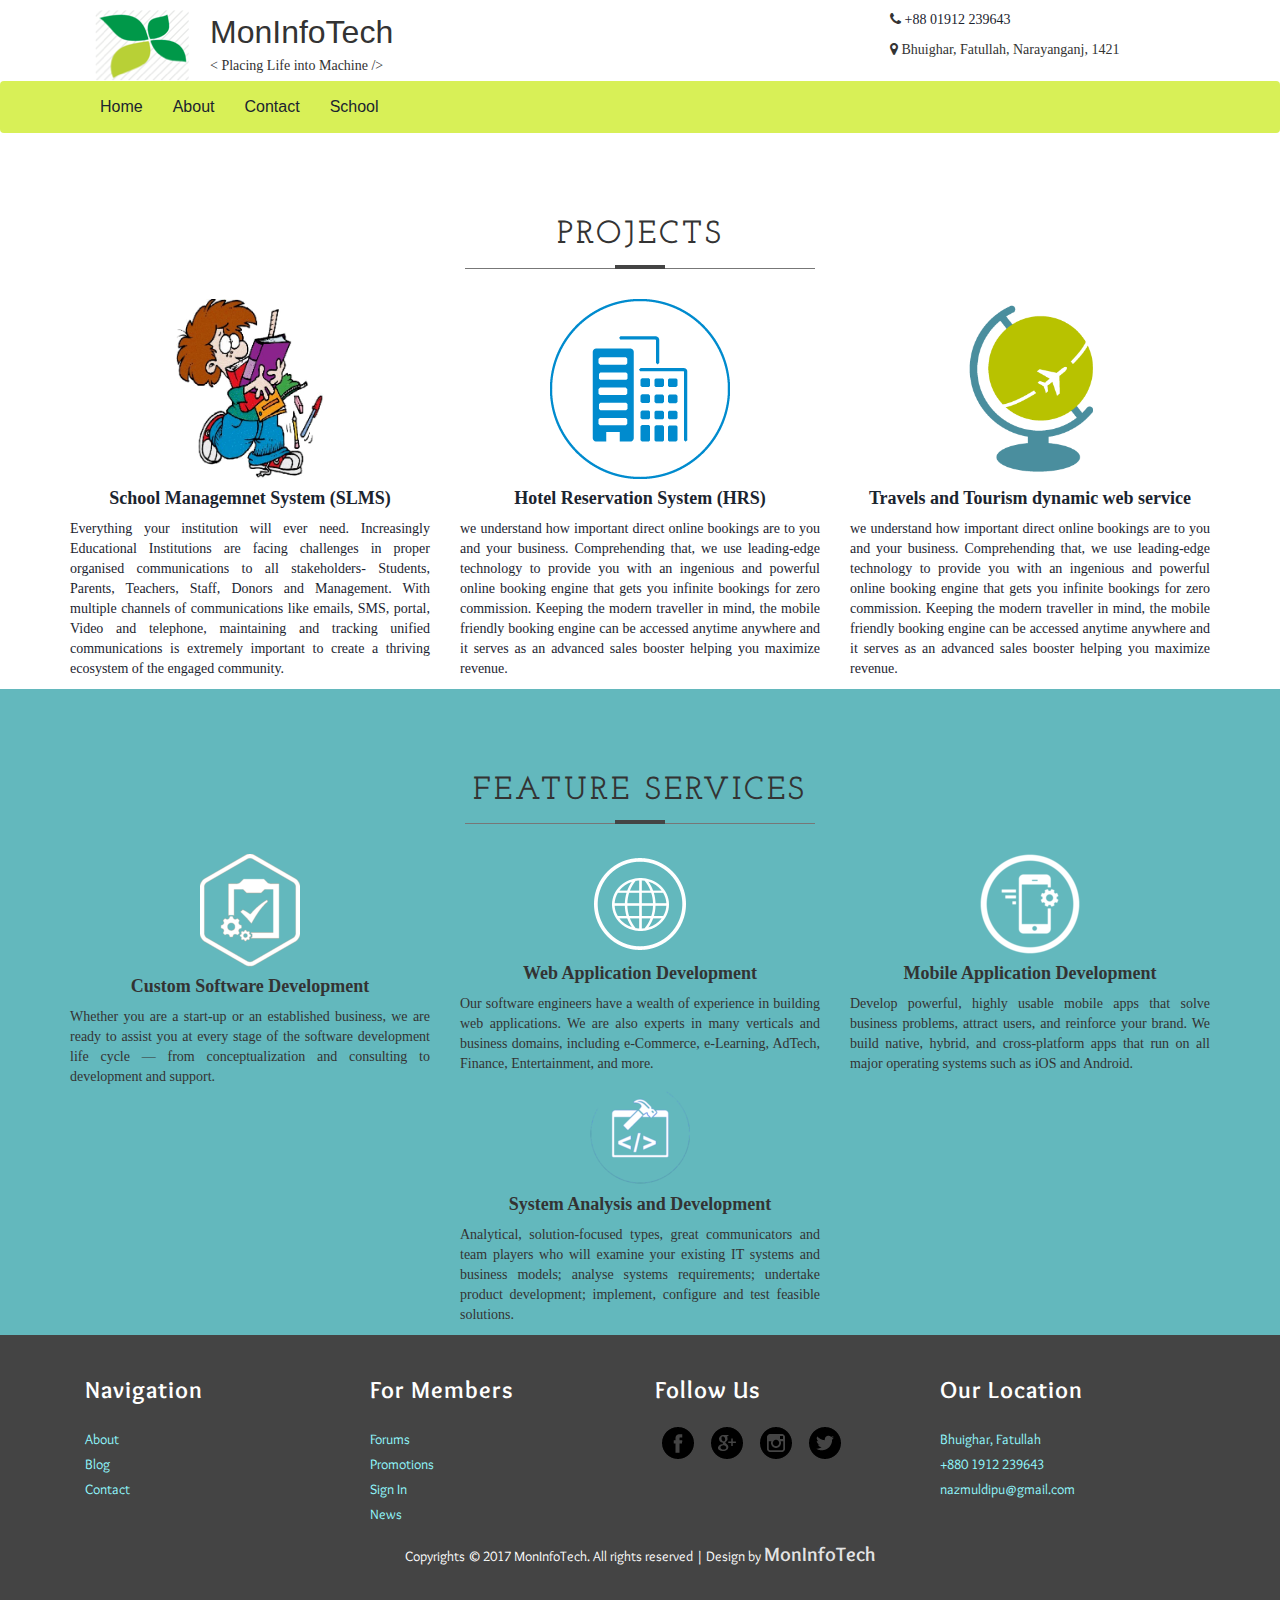
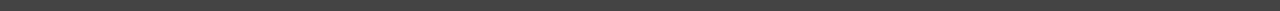
==== index.html @ 39d140fa "main page changed" ====
<!DOCTYPE html>
<html lang="en">
<head>
    <title>MonInfoTech</title>
    <meta name="viewport" content="width=device-width, initial-scale=1">
    <meta http-equiv="Content-Type" content="text/html; charset=utf-8" />
    <meta name="keywords" content="software, software development, technology, education, program, programming, bangladesh software company, leading software company, school software" />
    <script type="application/x-javascript"> addEventListener("load", function() { setTimeout(hideURLbar, 0); }, false); function hideURLbar(){ window.scrollTo(0,1); } </script>
    <link href="css/bootstrap.css" rel="stylesheet" type="text/css" media="all">
    <link href="css/style2.css" rel="stylesheet" type="text/css" media="all" />
    <link rel="stylesheet" href="https://cdnjs.cloudflare.com/ajax/libs/font-awesome/4.7.0/css/font-awesome.min.css">
    <link href="https://fonts.googleapis.com/css?family=Josefin+Slab" rel="stylesheet">
    <link href="https://fonts.googleapis.com/css?family=Overlock" rel="stylesheet">
</head>
<body>
<div class="top" id="topMenu">
    <div class="row" style="margin-right: 0px;">
        <div class="col-xl-8 col-lg-8 col-md-8 col-sm-8 company-title">
            <div class="col-xl-2 col-lg-2 col-md-2 col-sm-2 ">
                <img src="images/logo.png" class="img-responsive" alt="" />
            </div>
            <div class="col-xl-8 col-lg-8 col-md-8 col-sm-8 company-title-info">
                <span class="company-title-text">MonInfoTech</span>

                <span class="company-title-text-dialog">&lt; Placing Life into Machine /&gt;</span>
            </div>
        </div>
        <div class="col-xl-4 col-lg-4 col-md-4 col-sm-4 company-top-address">
            <p class="moto-text_normal company-top-address-phone">
                <i aria-hidden="true" class="fa fa-phone"></i>
                <a class="moto-link" data-action="url" href="callto:#" target="_self">+88 01912 239643</a>
            </p>
            <p class="moto-text_normal company-top-address-text">
                <i aria-hidden="true" class="fa fa-map-marker"></i>
                Bhuighar, Fatullah, Narayanganj, 1421
            </p>
        </div>
        <div class="clearfix"></div>
    </div>
</div>
<nav class="navbar nav_bottom" role="navigation">
    <div class="container">
        <!-- Brand and toggle get grouped for better mobile display -->
        <div class="navbar-header nav_2">
            <button class="navbar-toggle collapsed navbar-toggle1" data-target="#bs-megadropdown-tabs" data-toggle="collapse" type="button">
                <span class="sr-only">Toggle navigation</span>
                <span class="icon-bar"></span>
                <span class="icon-bar"></span>
                <span class="icon-bar"></span>
            </button>
            <a class="navbar-brand" href="#"></a>
        </div>
        <!-- Collect the nav links, forms, and other content for toggling -->
        <div class="collapse navbar-collapse" id="bs-megadropdown-tabs">
            <ul class="nav navbar-nav nav_1">
                <li><a href="index.html">Home</a></li>
                <li><a href="about.html">About</a></li>
                <li><a href="contact.html">Contact</a></li>
                <li><a href="https://school.moninfotech.com">School</a></li>
            </ul>
        </div><!-- /.navbar-collapse -->
    </div>
</nav>

<!--project-section-->
<div class="project-section">
    <div class="container">
        <div class="row row-section">
            <div class="section-title">
                Projects
            </div>

            <div class="section-content">
                <div class="col-md-4 service-left">
                    <a href="https://school.moninfotech.com" target="_blank">
                        <img src="images/scms.png" class="img-responsive" alt="" style="height: 180px;">
                        <h4><b>School Managemnet System (SLMS)</b></h4>
                        <p>Everything your institution will ever need. Increasingly Educational Institutions are facing challenges in proper organised communications to all stakeholders- Students, Parents, Teachers, Staff, Donors and Management. With multiple channels of communications like emails, SMS, portal, Video and telephone, maintaining and tracking unified communications is extremely important to create a thriving ecosystem of the engaged community.</p>
                    </a>
                </div>
                <div class="col-md-4 service-left">
                    <a href="http://172.104.175.15/" target="_blank">
                        <img src="images/hrs.png" class="img-responsive" alt="" style="height: 180px;">
                        <h4><b>Hotel Reservation System (HRS)</b></h4>
                        <p>we understand how important direct online bookings are to you and your business. Comprehending that, we use leading-edge technology to provide you with an ingenious and powerful online booking engine that gets you infinite bookings for zero commission.
                            Keeping the modern traveller in mind, the mobile friendly booking engine can be accessed anytime anywhere and it serves as an advanced sales booster helping you maximize revenue.</p>
                    </a>
                </div>
                <div class="col-md-4 service-left">
                    <a href="http://172.104.175.15/" target="_blank">
                        <img src="images/tours.png" class="img-responsive" alt="" style="height: 180px;">
                        <h4><b>Travels and Tourism dynamic web service</b></h4>
                        <p>we understand how important direct online bookings are to you and your business. Comprehending that, we use leading-edge technology to provide you with an ingenious and powerful online booking engine that gets you infinite bookings for zero commission.
                            Keeping the modern traveller in mind, the mobile friendly booking engine can be accessed anytime anywhere and it serves as an advanced sales booster helping you maximize revenue.</p>
                    </a>
                </div>


            </div>
        </div>
    </div>
</div>
<!--end project-section-->


<!--feature-section-->
<div class="feature-section">
    <div class="container">
        <div class="row row-section">
            <div class="section-title">
                Feature Services
            </div>
            <div class="section-content">
                <div class="col-md-4 service-left">
                    <img src="images/csd.png" class="img-responsive" alt="">
                    <h4><b>Custom Software Development</b></h4>
                    <p>Whether you are a start-up or an established business, we are ready to assist you at every stage of the software development life cycle — from conceptualization and consulting to development and support.</p>
                </div>
                <div class="col-md-4 service-left">
                    <img src="images/11.png" class="img-responsive" alt="">
                    <h4><b>Web Application Development</b></h4>
                    <p>Our software engineers have a wealth of experience in building web applications. We are also experts in many verticals and business domains, including e-Commerce, e-Learning, AdTech, Finance, Entertainment, and more.</p>
                </div>
                <div class="col-md-4 service-left">
                    <img src="images/mad.png" class="img-responsive" alt="">
                    <h4><b>Mobile Application Development</b></h4>
                    <p>Develop powerful, highly usable mobile apps that solve business problems, attract users, and reinforce your brand. We build native, hybrid, and cross-platform apps that run on all major operating systems such as iOS and Android.</p>
                </div>
                <div class="col-md-4 service-left">
                    <img src="images/saad.png" class="img-responsive" alt="">
                    <h4><b>System Analysis and Development</b></h4>
                    <p>Analytical, solution-focused types, great communicators and team players who will examine your existing IT systems and business models; analyse systems requirements; undertake product development; implement, configure and test feasible solutions.	</p>
                </div>
            </div>
        </div>
    </div>
</div>
<!--end feature-section-->


<!-- footer -->
<div class="footer ">
    <div class="container">
        <div class="col-md-3 footer-left">
            <h3>Navigation</h3>
            <li><a href="about.html">About</a></li>
            <li><a href="404.html">Blog</a></li>
            <li><a href="contact.html">Contact</a></li>
        </div>
        <div class="col-md-3 footer-left">
            <h3>For Members</h3>
            <li><a href="#">Forums</a></li>
            <li><a href="#">Promotions</a></li>
            <li><a href="login.html">Sign In</a></li>
            <li><a href="#">News</a></li>
        </div>
        <div class="col-md-3 soci">
            <h3>Follow Us</h3>
            <ul>
                <li><a href="#"><i class="facebk"> </i></a></li>
                <li><a href="#"><i class="twter"> </i></a></li>
                <li><a href="#"><i class="goopl"> </i></a></li>
                <li><a href="#"><i class="insta"> </i></a></li>
                <div class="clearfix"></div>
            </ul>
        </div>
        <div class="col-md-3 footer-left">
            <h3>Our Location</h3>
            <li><i class="add"> </i>Bhuighar, Fatullah</li>
            <li><i class="phone"> </i>+880 1912 239643</li>
            <li><a href="mailto:nazmuldipu@gmail.com"><i class="mail"> </i>nazmuldipu@gmail.com</a></li>
        </div>
        <div class="clearfix"> </div>
        <p>Copyrights © 2017 MonInfoTech. All rights reserved | Design by <a href="http://www.moninfotech.com/" target="_blank">MonInfoTech</a></p>
    </div>
    <a href="#" id="toTop" style="display: block;"><span id="toTopHover" style="opacity: 0;"></span> <span id="toTopHover" style="opacity: 0;"> </span></a>
</div>
<!-- footer -->


</body>
</html>
---- css/style2.css ----
html,body{
    font-family: OpenSans-Regular;
}
.top{
    /*border-bottom: 1px solid grey;*/
    padding-left: 80px;
}
.company-title{
    padding-top: 10px;
}
.company-title-info{
    padding: 0px;
}
.company-title-text{
    display: block;
    font-size: 32px;
    /*font-family: "Comic Sans MS";*/
    font-family: "Arial";
    text-align: left;
}
.company-title-text-dialog{
    font-size: 14px;
    font-family: "Comic Sans MS";
}
.company-top-address{
    padding-top: 10px;
    font-family: "Comic Sans MS";
}
.company-top-address-phone{

}
.company-top-address-text{

}
.navbar{
    margin-bottom: 0px;
}
.nav_bottom{
    font-family: Arial;
    font-size: 16px;
    background-color: #d8f057;
}
.nav > li:hover, .nav > li:focus {
    background-color: lightgrey;
}
.nav > li > a:hover, .nav > li > a:focus {
    color: black;
}

.row-section{
    padding-top: 80px;
    /*background-color: #63b8bd;*/
}
.feature-section{
    background-color: #63b8bd;
}
.row-section .section-title{
    font-family: 'Josefin Slab', serif;
    font-size: 32px;
    font-weight: 600;
    letter-spacing: 3px;
    text-align: center;
    text-transform: uppercase;
    position: relative;
}

.section-title:before, .section-title:after {
    content: ' ';
    position: absolute;
    left: 50%;
    -moz-transform: translateX(-50%);
    -ms-transform: translateX(-50%);
    -o-transform: translateX(-50%);
    -webkit-transform: translateX(-50%);
    transform: translateX(-50%);
    z-index: 1;
}

.section-title:before {
    height: 1px;
    width: 350px;
    bottom: -10px;
    background: #777777;
}
.section-title:after {
    height: 4px;
    width: 50px;
    bottom: -10px;
    background: #444444;
}
.section-content{
    padding-top: 40px;
    text-align: center;
    font-family: Verdana;

}
.service-left p{
    text-align: justify;
}
.service-left a{
    text-decoration: none;
}
.service-left a:hover,.service-left a:focus{
    color: #333399;
}


/*footer*/
.footer {
    background-color: #444;
    padding: 3em 0;
    font-family: 'Overlock', cursive;
}
.footer h3 {
    font-size: 1.7em;
    color: #fff;
    margin: 0 0 1em;
    font-weight: 700;

    letter-spacing: 1px;
}
.footer p {
    color: #fff;
    text-align: center;
    font-size: 1em;
    line-height: 1.8em;
    margin: 1em 0 0;
}
.footer p a {
    font-size: 20px;
    font-weight: 600;
    color: #e3e3e3;
    text-decoration: none;
}
.footer-left li {
    display: block;
    font-size: 1em;
    color: #92F9FF;
    line-height: 1.8em;
}
.footer li a {
    color: #92F9FF;
    font-size: 1em;
    line-height: 1.8em;
    text-decoration: none;
}
.soci ul {
    padding: 0;
}
.soci li {
    display: inline-block;
    margin: 0 0.5em;
}
i.facebk {
    width: 32px;
    height: 32px;
    background: url(../images/social.png)no-repeat -5px -43px;
    float: left;
    vertical-align: middle;
}
i.twter {
    width: 32px;
    height: 32px;
    background: url(../images/social.png)no-repeat -43px -44px;
    float: left;
    vertical-align: middle;
}
i.goopl {
    width: 32px;
    height: 32px;
    background: url(../images/social.png)no-repeat -83px -44px;
    float: left;
    vertical-align: middle;
}
i.insta {
    width: 32px;
    height: 32px;
    background: url(../images/social.png)no-repeat -123px -44px;
    float: left;
    vertical-align: middle;
}

/*end footer*/
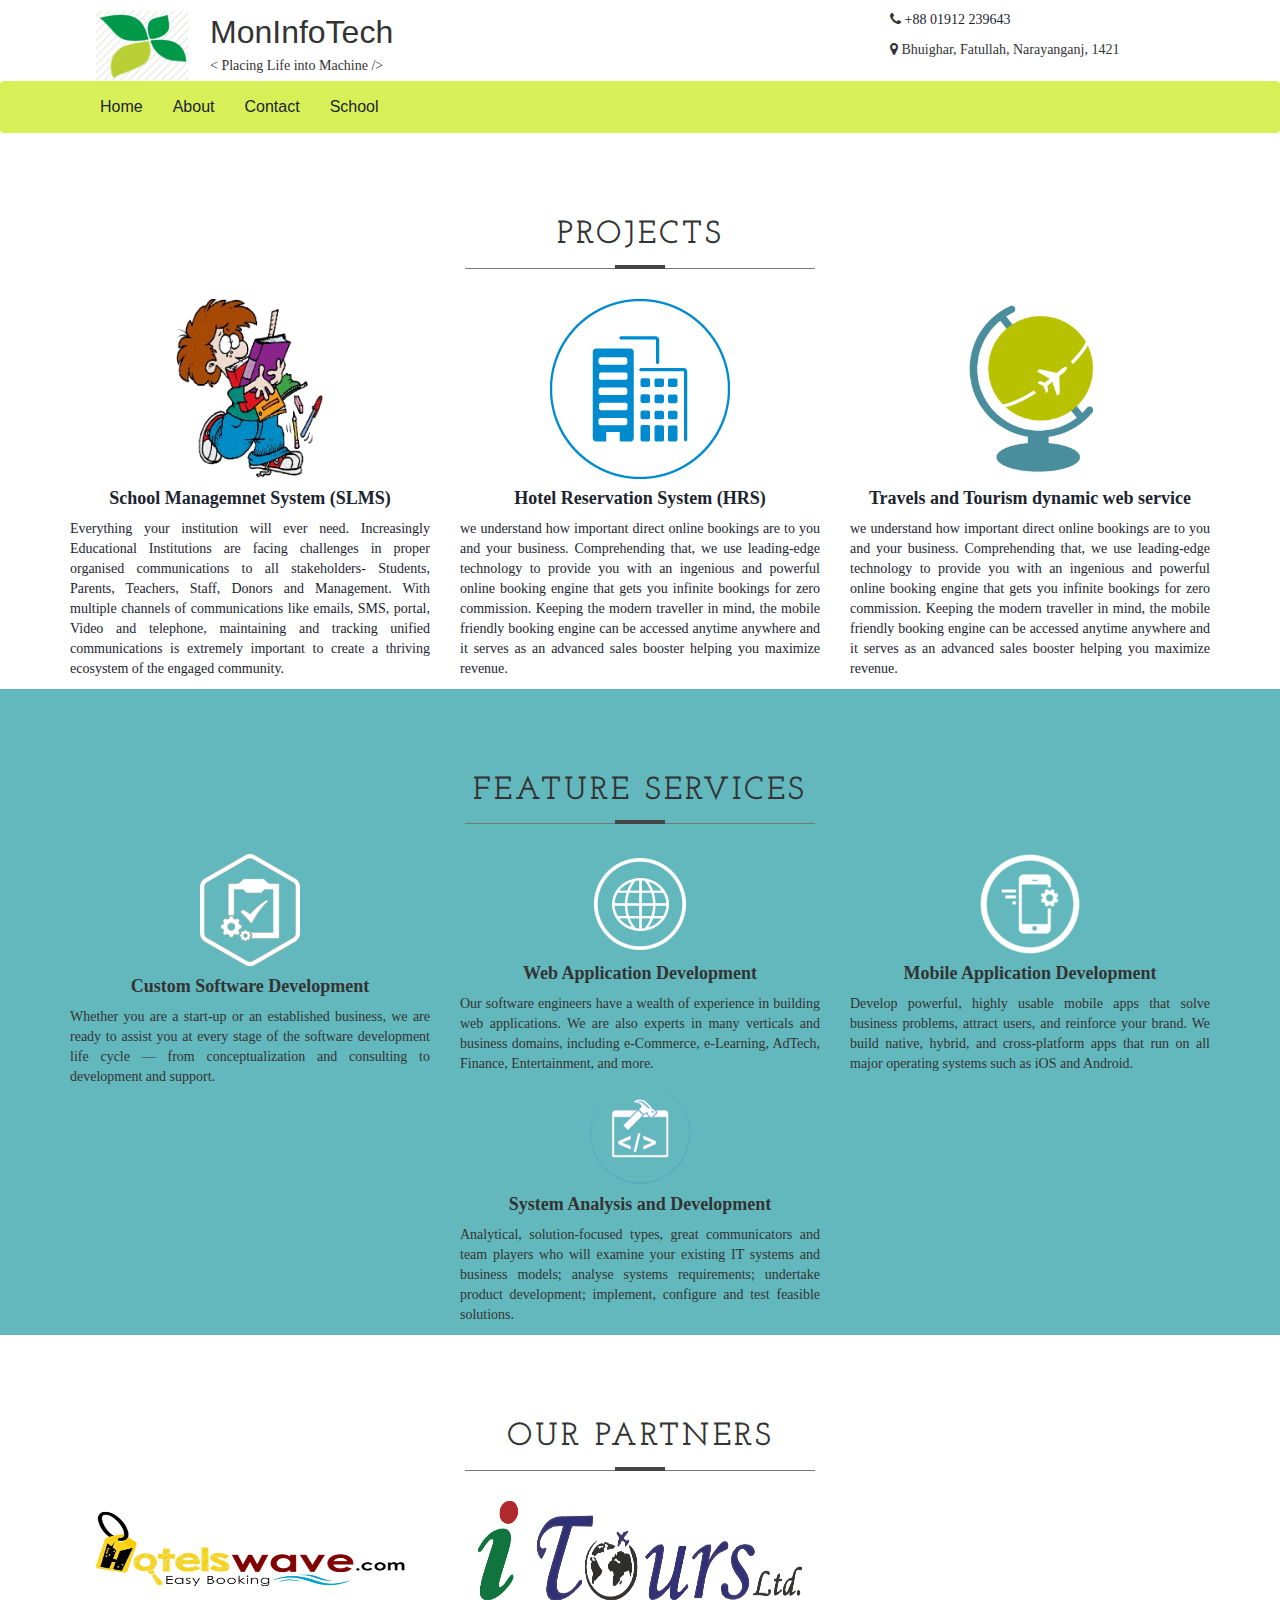
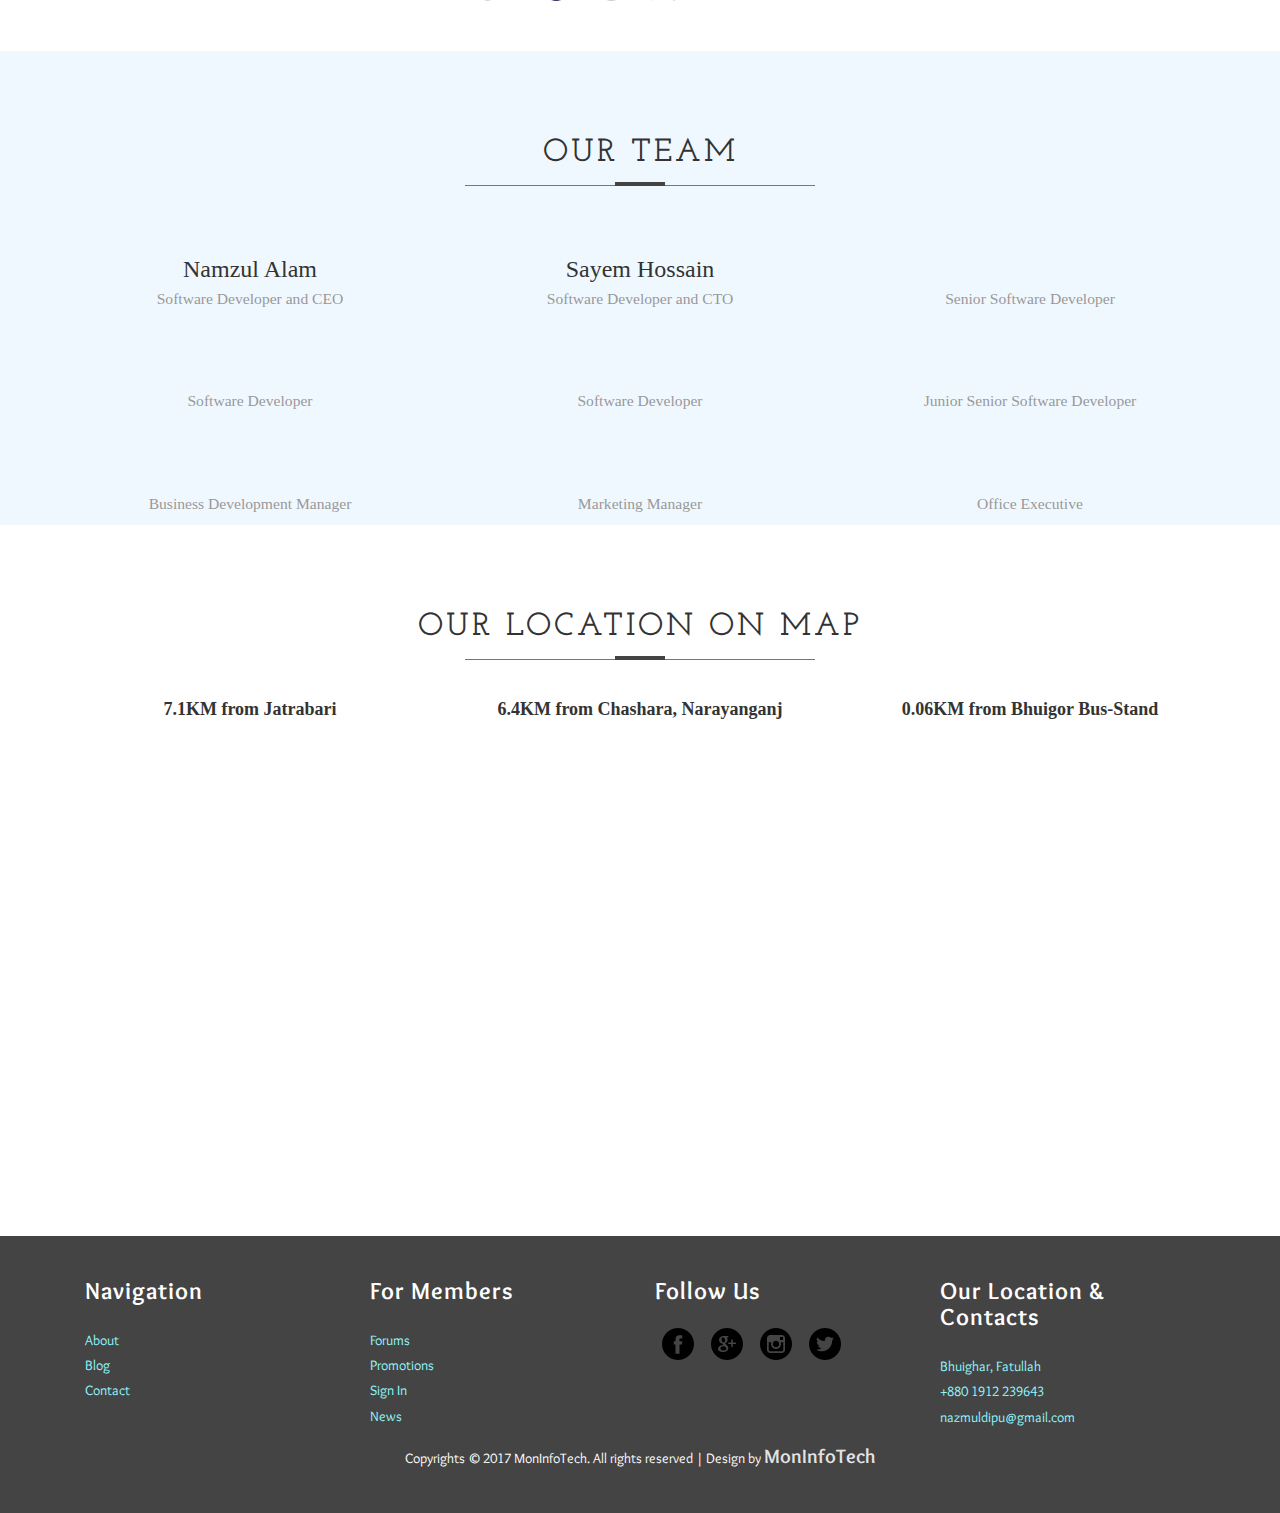
==== commit 6896f591: "new look website update 3" ====
--- a/index.html
+++ b/index.html
@@ -9,8 +9,32 @@
     <link href="css/bootstrap.css" rel="stylesheet" type="text/css" media="all">
     <link href="css/style2.css" rel="stylesheet" type="text/css" media="all" />
     <link rel="stylesheet" href="https://cdnjs.cloudflare.com/ajax/libs/font-awesome/4.7.0/css/font-awesome.min.css">
+
+    <script src="https://code.jquery.com/jquery-2.1.3.min.js"></script>
+    <script src="http://maxcdn.bootstrapcdn.com/bootstrap/3.3.1/js/bootstrap.min.js"></script>
+
     <link href="https://fonts.googleapis.com/css?family=Josefin+Slab" rel="stylesheet">
     <link href="https://fonts.googleapis.com/css?family=Overlock" rel="stylesheet">
+    <script>
+        function scrollFunction() {
+            if (document.body.scrollTop > 20 || document.documentElement.scrollTop > 20) {
+                document.getElementById("topButton").style.display = "block";
+            } else {
+                document.getElementById("topButton").style.display = "none";
+            }
+        }
+        // When the user clicks on the button, scroll to the top of the document
+        function topFunction() {
+            document.body.scrollTop = 0; // For Chrome, Safari and Opera
+            document.documentElement.scrollTop = 0; // For IE and Firefox
+        }
+
+
+        $(document).ready(function() {
+            // When the user scrolls down 20px from the top of the document, show the button
+            window.onscroll = function() {scrollFunction()};
+        });
+    </script>
 </head>
 <body>
 <div class="top" id="topMenu">
@@ -53,17 +77,19 @@
         <!-- Collect the nav links, forms, and other content for toggling -->
         <div class="collapse navbar-collapse" id="bs-megadropdown-tabs">
             <ul class="nav navbar-nav nav_1">
-                <li><a href="index.html">Home</a></li>
-                <li><a href="about.html">About</a></li>
-                <li><a href="contact.html">Contact</a></li>
+                <li><a href="#topMenu">Home</a></li>
+                <li><a href="#aboutUs">About</a></li>
+                <li><a href="#contact">Contact</a></li>
                 <li><a href="https://school.moninfotech.com">School</a></li>
             </ul>
         </div><!-- /.navbar-collapse -->
     </div>
 </nav>
 
+
+
 <!--project-section-->
-<div class="project-section">
+<div class="project-section" id="project">
     <div class="container">
         <div class="row row-section">
             <div class="section-title">
@@ -138,8 +164,131 @@
 <!--end feature-section-->
 
 
+<!--our partners-->
+<div class="our-partner-section">
+    <div class="container">
+        <div class="row row-section" style="padding-bottom: 50px;">
+            <div class="section-title">
+                Our Partners
+            </div>
+            <div class="section-content">
+                <div class="col-md-4 service-left">
+                    <img src="images/hotelsWeve.png" class="img-responsive" alt="" style="height:100px; width: 90%;">
+                    <!--<h4><b>Hotels Wave</b></h4>-->
+                </div>
+                <div class="col-md-4 service-left">
+                    <img src="images/itours.png" class="img-responsive" alt="" style="height:100px; width: 90%;">
+                    <!--<h4><b>iTours</b></h4>-->
+
+                </div>
+            </div>
+        </div>
+    </div>
+</div>
+<!--end our partners-->
+
+<!--our team-->
+<div class="our-team-section" id="aboutUs">
+    <div class="container">
+        <div class="row row-section">
+            <div class="section-title">
+                Our Team
+            </div>
+
+            <div class="section-content">
+                <div class="col-md-4 service-left">
+                    <img class="img-responsive" src="http://placehold.it/750x450" alt=""/>
+                    <h3>Namzul Alam<br/>
+                        <small>Software Developer and CEO</small>
+                    </h3>
+                </div>
+                <div class="col-md-4 service-left">
+                    <img class="img-responsive" src="http://placehold.it/750x450" alt=""/>
+                    <h3>Sayem Hossain<br/>
+                        <small>Software Developer and CTO</small>
+                    </h3>
+                </div>
+                <div class="col-md-4 service-left">
+                    <img class="img-responsive" src="http://placehold.it/750x450" alt=""/>
+                    <h3><br/>
+                        <small>Senior Software Developer</small>
+                    </h3>
+                </div>
+                <div class="col-md-4 service-left">
+                    <img class="img-responsive" src="http://placehold.it/750x450" alt=""/>
+                    <h3><br/>
+                        <small>Software Developer</small>
+                    </h3>
+                </div>
+                <div class="col-md-4 service-left">
+                    <img class="img-responsive" src="http://placehold.it/750x450" alt=""/>
+                    <h3><br/>
+                        <small>Software Developer</small>
+                    </h3>
+                </div>
+                <div class="col-md-4 service-left">
+                    <img class="img-responsive" src="http://placehold.it/750x450" alt=""/>
+                    <h3><br/>
+                        <small>Junior Senior Software Developer</small>
+                    </h3>
+                </div>
+
+                <div class="col-md-4 service-left">
+                    <img class="img-responsive" src="http://placehold.it/750x450" alt=""/>
+                    <h3><br/>
+                        <small>Business Development Manager</small>
+                    </h3>
+                </div>
+
+                <div class="col-md-4 service-left">
+                    <img class="img-responsive" src="http://placehold.it/750x450" alt=""/>
+                    <h3><br/>
+                        <small>Marketing Manager</small>
+                    </h3>
+                </div>
+
+                <div class="col-md-4 service-left">
+                    <img class="img-responsive" src="http://placehold.it/750x450" alt=""/>
+                    <h3><br/>
+                        <small>Office Executive</small>
+                    </h3>
+                </div>
+
+                <div class="clearfix"> </div>
+            </div>
+        </div>
+    </div>
+</div>
+<!--end our team-->
+
+
+<!--location-->
+<div class="our-partner-section" id="contact">
+    <div class="container">
+        <div class="row row-section" style="padding-bottom: 50px;">
+            <div class="section-title">
+                Our Location on Map
+            </div>
+            <div class="section-content">
+                <div class="col-md-4 service-left">
+                    <h4><b>7.1KM from Jatrabari</b></h4>
+                </div>
+                <div class="col-md-4 service-left">
+                    <h4><b>6.4KM from Chashara, Narayanganj</b></h4>
+                </div>
+                <div class="col-md-4 service-left">
+                    <h4><b>0.06KM from Bhuigor Bus-Stand</b></h4>
+                </div>
+            </div>
+
+        </div>
+    </div>
+    <iframe src="https://www.google.com/maps/embed?pb=!1m18!1m12!1m3!1d12679.187445407377!2d90.47186807007036!3d23.683780665938368!2m3!1f0!2f0!3f0!3m2!1i1024!2i768!4f13.1!3m3!1m2!1s0x3755b72f392f76b9%3A0x85674d3e5e2faf2e!2sMonInfoTech!5e0!3m2!1sbn!2sbd!4v1508027503358" width="100%" height="450" frameborder="0" style="border:0" allowfullscreen></iframe>
+</div>
+<!--end location-->
+
 <!-- footer -->
-<div class="footer ">
+<div class="footer">
     <div class="container">
         <div class="col-md-3 footer-left">
             <h3>Navigation</h3>
@@ -165,7 +314,7 @@
             </ul>
         </div>
         <div class="col-md-3 footer-left">
-            <h3>Our Location</h3>
+            <h3>Our Location &amp; Contacts</h3>
             <li><i class="add"> </i>Bhuighar, Fatullah</li>
             <li><i class="phone"> </i>+880 1912 239643</li>
             <li><a href="mailto:nazmuldipu@gmail.com"><i class="mail"> </i>nazmuldipu@gmail.com</a></li>
@@ -176,7 +325,7 @@
     <a href="#" id="toTop" style="display: block;"><span id="toTopHover" style="opacity: 0;"></span> <span id="toTopHover" style="opacity: 0;"> </span></a>
 </div>
 <!-- footer -->
-
-
+<!--<button onclick="topFunction()" id="topButton" title="Go to top"><i class="fa fa-angle-double-up"></i></button>-->
+<button onclick="topFunction()" id="topButton" title="Go to top"></button>
 </body>
 </html>--- a/css/style2.css
+++ b/css/style2.css
@@ -36,6 +36,9 @@
 .navbar{
     margin-bottom: 0px;
 }
+.navbar-nav{
+    text-align: center;
+}
 .nav_bottom{
     font-family: Arial;
     font-size: 16px;
@@ -47,13 +50,30 @@
 .nav > li > a:hover, .nav > li > a:focus {
     color: black;
 }
-
+@media (max-width: 768px) {
+    .navbar-toggle1 {
+        border-color: #2f374c;
+        background-color: #2f374c;
+        border-radius: 2px;
+    }
+    .navbar-default .navbar-toggle {
+        border-color: #2f374c;
+        background-color: #2f374c;
+        border-radius: 2px;
+    }
+    .navbar-toggle1 .icon-bar {
+        background-color: #fff;
+    }
+}
 .row-section{
     padding-top: 80px;
     /*background-color: #63b8bd;*/
 }
 .feature-section{
     background-color: #63b8bd;
+}
+.our-team-section{
+    background: aliceblue;
 }
 .row-section .section-title{
     font-family: 'Josefin Slab', serif;
@@ -182,3 +202,22 @@
 }
 
 /*end footer*/
+#topButton {
+    display: none; /* Hidden by default */
+    font-size: 30px;
+    position: fixed; /* Fixed/sticky position */
+    bottom: 20px; /* Place the button at the bottom of the page */
+    right: 30px; /* Place the button 30px from the right */
+    z-index: 99; /* Make sure it does not overlap */
+    background: url(../images/arrow.1.png) no-repeat 0px 0px;
+    cursor: pointer; /* Add a mouse pointer on hover */
+    padding: 15px; /* Some padding */
+    border: 1px solid black;
+    -webkit-border-radius:70px;
+    -moz-border-radius:70px;
+    border-radius:70px
+}
+
+#topButton:hover {
+    background-color: lightgrey; /* Add a dark-grey background on hover */
+}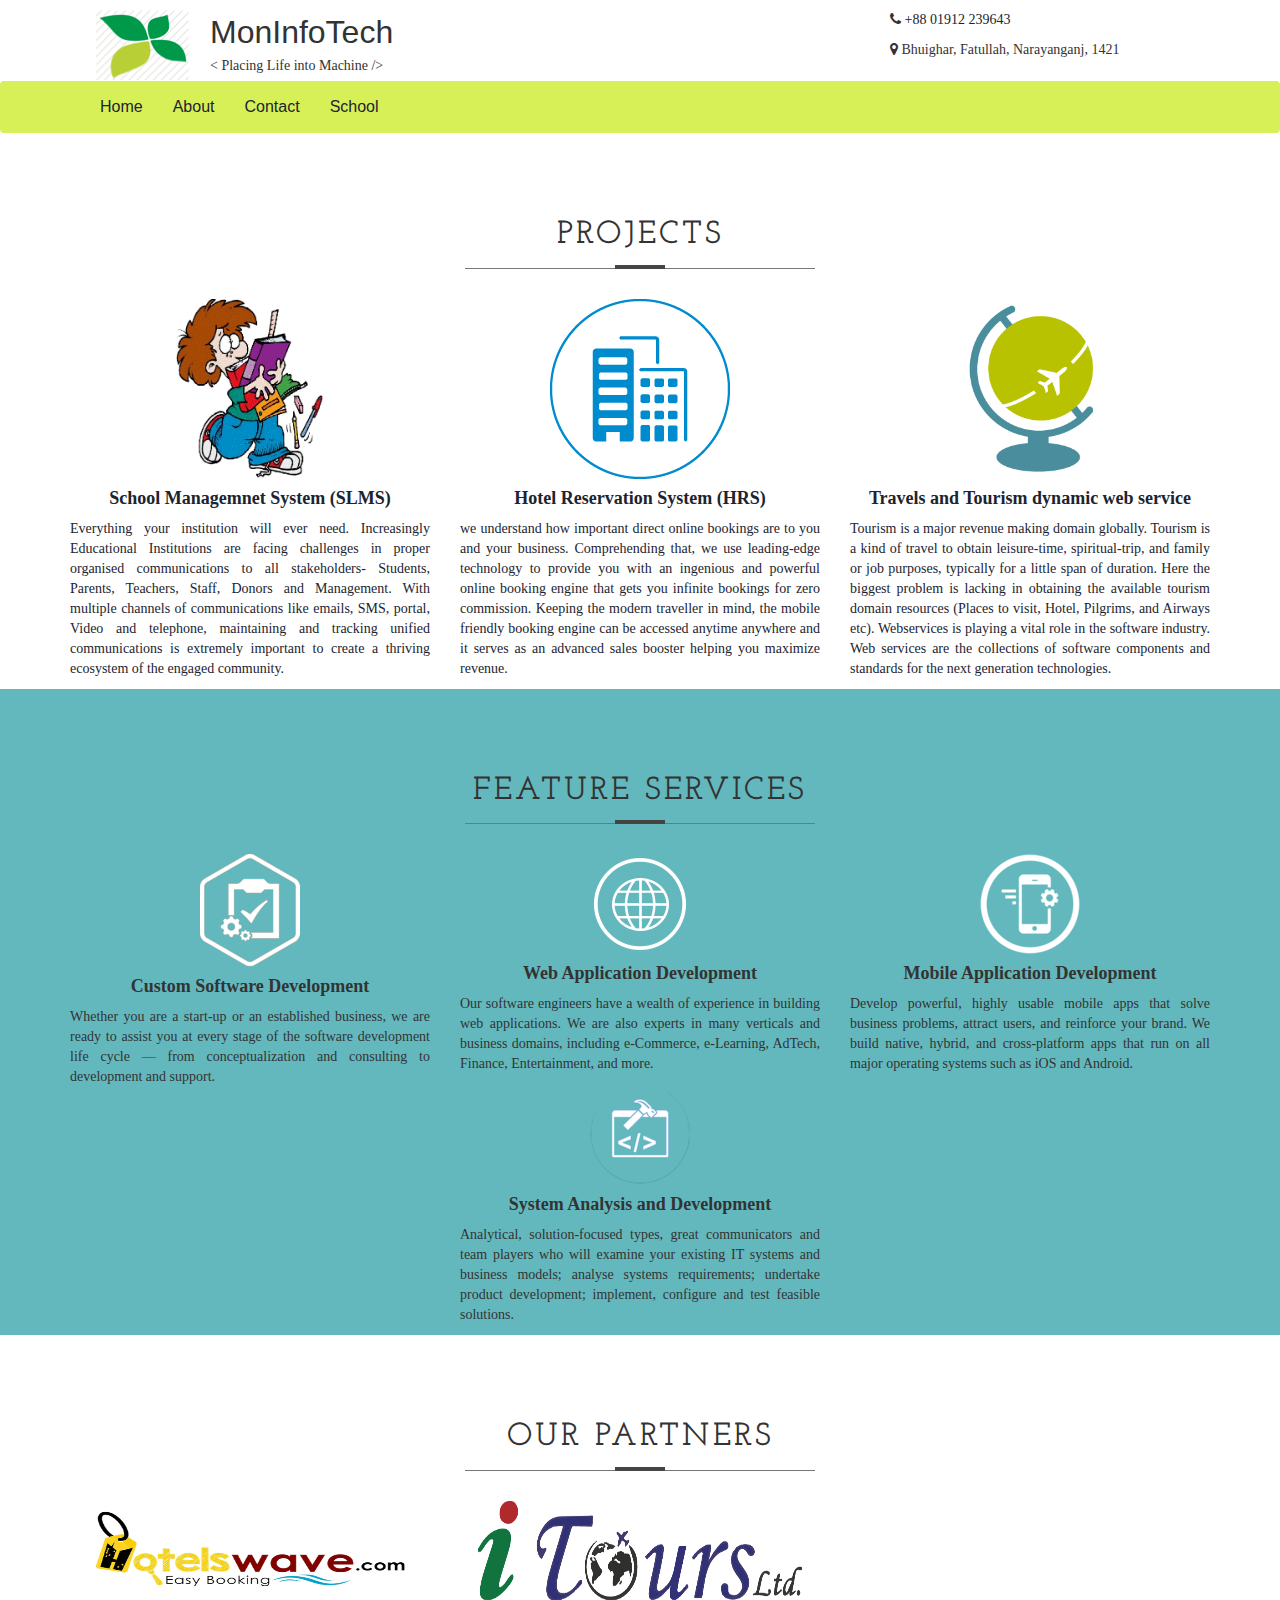
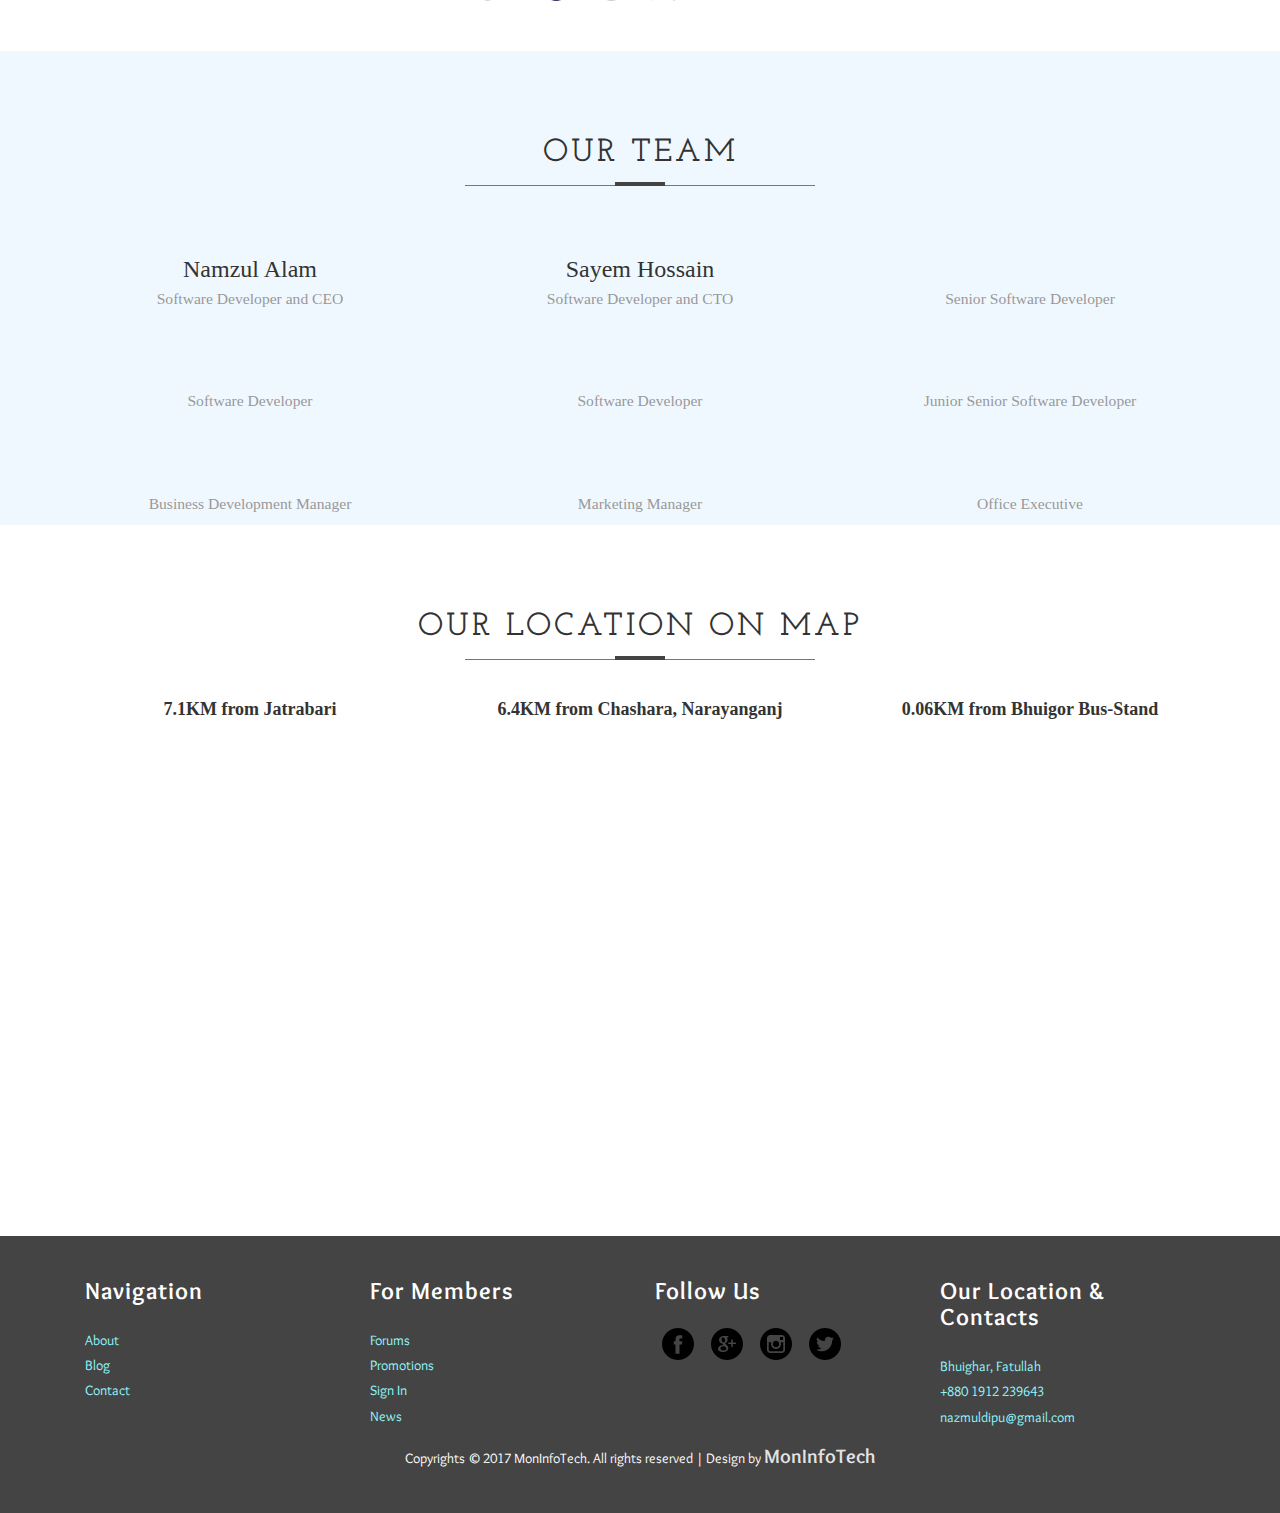
==== commit 592ddda7: "update 4" ====
--- a/index.html
+++ b/index.html
@@ -116,8 +116,7 @@
                     <a href="http://172.104.175.15/" target="_blank">
                         <img src="images/tours.png" class="img-responsive" alt="" style="height: 180px;">
                         <h4><b>Travels and Tourism dynamic web service</b></h4>
-                        <p>we understand how important direct online bookings are to you and your business. Comprehending that, we use leading-edge technology to provide you with an ingenious and powerful online booking engine that gets you infinite bookings for zero commission.
-                            Keeping the modern traveller in mind, the mobile friendly booking engine can be accessed anytime anywhere and it serves as an advanced sales booster helping you maximize revenue.</p>
+                        <p>Tourism is a major revenue making domain globally. Tourism is a kind of travel to obtain leisure-time, spiritual-trip, and family or job purposes, typically for a little span of duration. Here the biggest problem is lacking in obtaining the available tourism domain resources (Places to visit, Hotel, Pilgrims, and Airways etc). Webservices is playing a vital role in the software industry. Web services are the collections of software components and standards for the next generation technologies.</p>
                     </a>
                 </div>
 
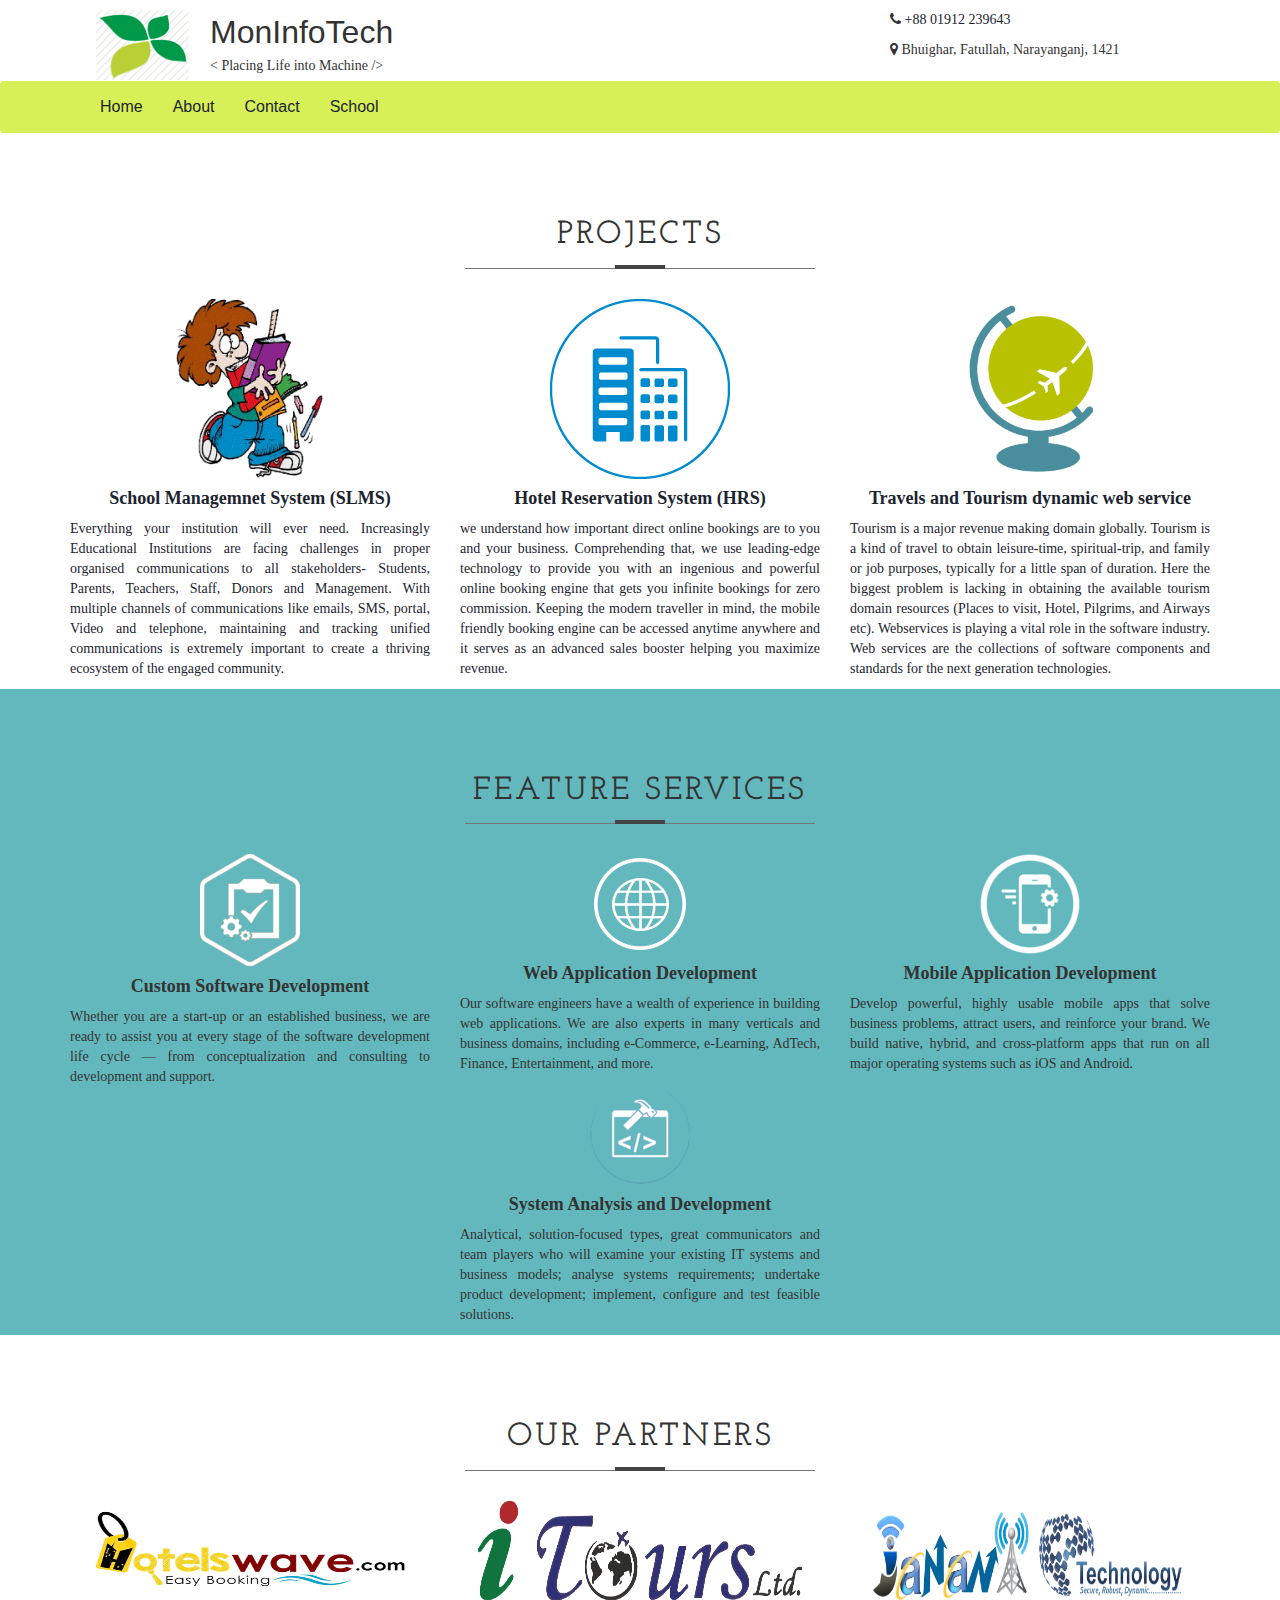
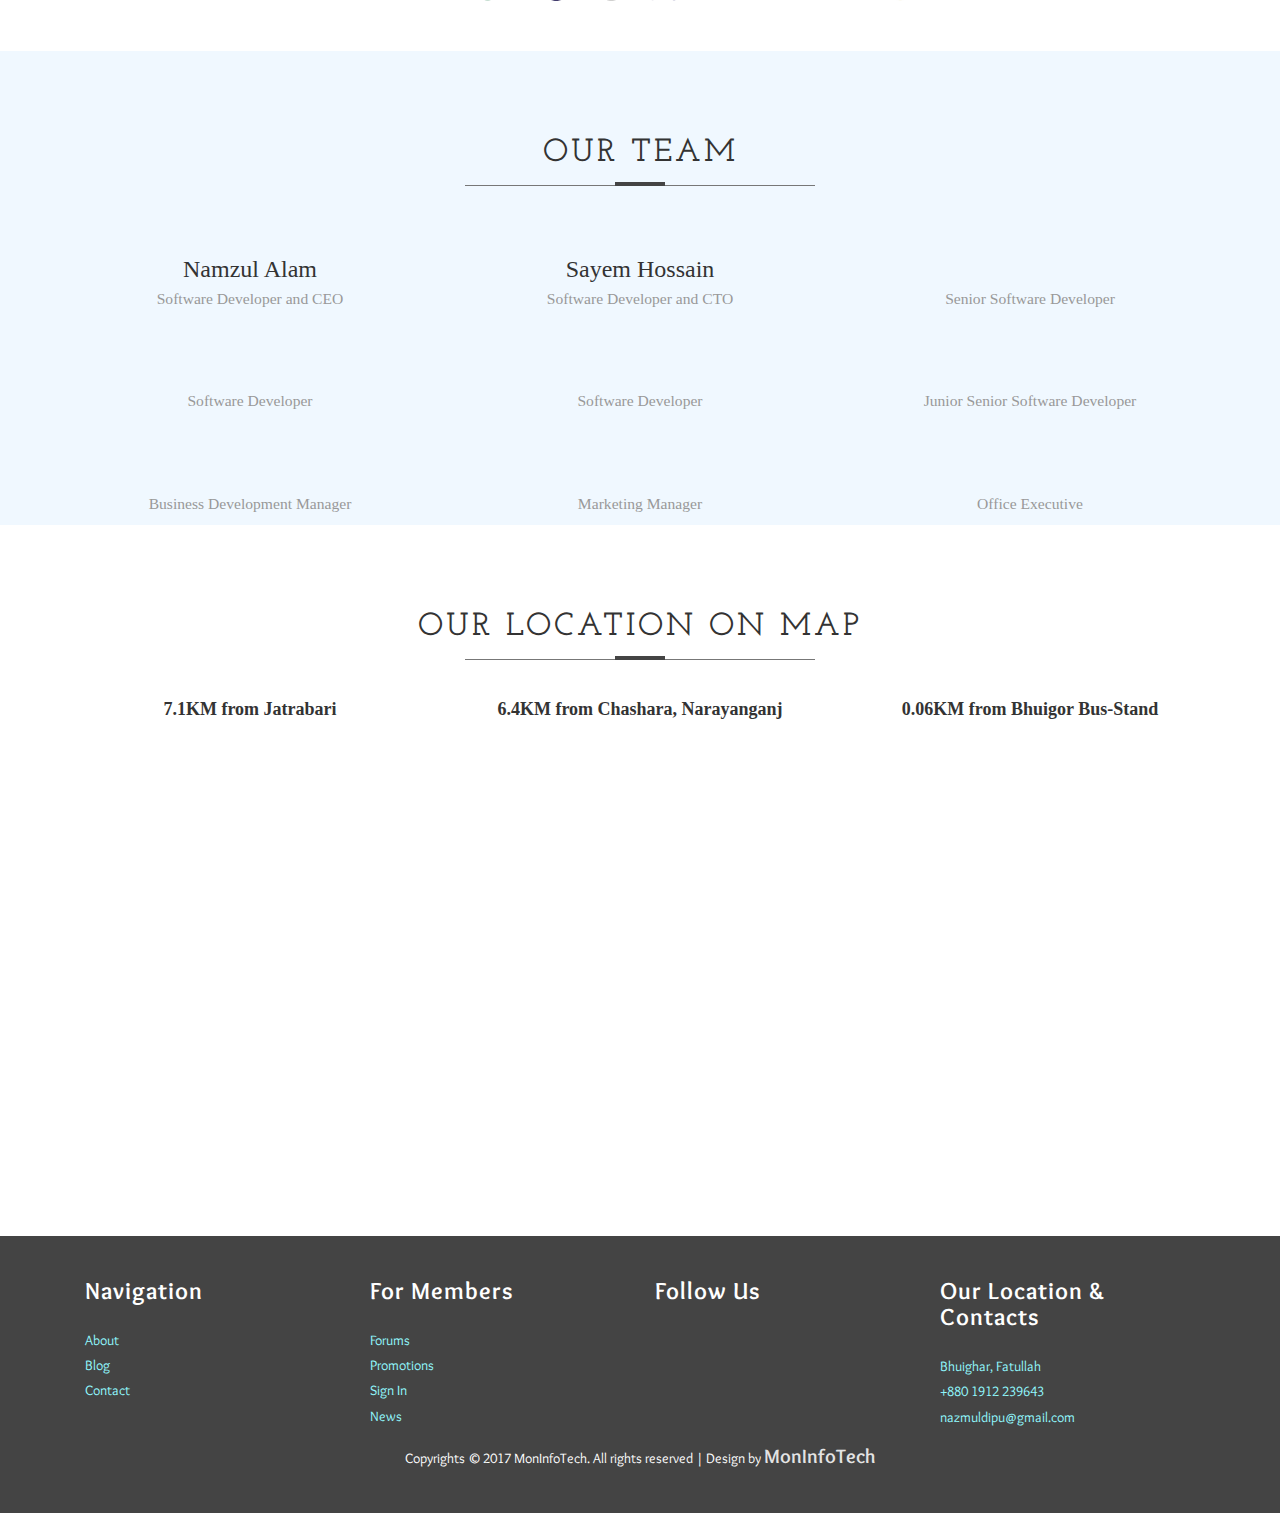
==== commit c0807797: "unwanted files removed" ====
--- a/index.html
+++ b/index.html
@@ -7,7 +7,7 @@
     <meta name="keywords" content="software, software development, technology, education, program, programming, bangladesh software company, leading software company, school software" />
     <script type="application/x-javascript"> addEventListener("load", function() { setTimeout(hideURLbar, 0); }, false); function hideURLbar(){ window.scrollTo(0,1); } </script>
     <link href="css/bootstrap.css" rel="stylesheet" type="text/css" media="all">
-    <link href="css/style2.css" rel="stylesheet" type="text/css" media="all" />
+    <link href="css/style.css" rel="stylesheet" type="text/css" media="all" />
     <link rel="stylesheet" href="https://cdnjs.cloudflare.com/ajax/libs/font-awesome/4.7.0/css/font-awesome.min.css">
 
     <script src="https://code.jquery.com/jquery-2.1.3.min.js"></script>
@@ -113,7 +113,7 @@
                     </a>
                 </div>
                 <div class="col-md-4 service-left">
-                    <a href="http://172.104.175.15/" target="_blank">
+                    <a href="http://172.104.175.15:8085/" target="_blank">
                         <img src="images/tours.png" class="img-responsive" alt="" style="height: 180px;">
                         <h4><b>Travels and Tourism dynamic web service</b></h4>
                         <p>Tourism is a major revenue making domain globally. Tourism is a kind of travel to obtain leisure-time, spiritual-trip, and family or job purposes, typically for a little span of duration. Here the biggest problem is lacking in obtaining the available tourism domain resources (Places to visit, Hotel, Pilgrims, and Airways etc). Webservices is playing a vital role in the software industry. Web services are the collections of software components and standards for the next generation technologies.</p>
@@ -180,6 +180,12 @@
                     <!--<h4><b>iTours</b></h4>-->
 
                 </div>
+                <div class="col-md-4 service-left">
+                    <img src="images/jananiTech.jpg" class="img-responsive" alt="" style="height:100px; width: 90%;">
+                    <!--<h4><b>iTours</b></h4>-->
+
+                </div>
+
             </div>
         </div>
     </div>
@@ -291,9 +297,9 @@
     <div class="container">
         <div class="col-md-3 footer-left">
             <h3>Navigation</h3>
-            <li><a href="about.html">About</a></li>
-            <li><a href="404.html">Blog</a></li>
-            <li><a href="contact.html">Contact</a></li>
+            <li><a href="#aboutUs">About</a></li>
+            <li><a href="#">Blog</a></li>
+            <li><a href="#contact">Contact</a></li>
         </div>
         <div class="col-md-3 footer-left">
             <h3>For Members</h3>
--- a/css/style.css
+++ b/css/style.css
@@ -0,0 +1,223 @@
+
+html,body{
+    font-family: OpenSans-Regular;
+}
+.top{
+    /*border-bottom: 1px solid grey;*/
+    padding-left: 80px;
+}
+.company-title{
+    padding-top: 10px;
+}
+.company-title-info{
+    padding: 0px;
+}
+.company-title-text{
+    display: block;
+    font-size: 32px;
+    /*font-family: "Comic Sans MS";*/
+    font-family: "Arial";
+    text-align: left;
+}
+.company-title-text-dialog{
+    font-size: 14px;
+    font-family: "Comic Sans MS";
+}
+.company-top-address{
+    padding-top: 10px;
+    font-family: "Comic Sans MS";
+}
+.company-top-address-phone{
+
+}
+.company-top-address-text{
+
+}
+.navbar{
+    margin-bottom: 0px;
+}
+.navbar-nav{
+    text-align: center;
+}
+.nav_bottom{
+    font-family: Arial;
+    font-size: 16px;
+    background-color: #d8f057;
+}
+.nav > li:hover, .nav > li:focus {
+    background-color: lightgrey;
+}
+.nav > li > a:hover, .nav > li > a:focus {
+    color: black;
+}
+@media (max-width: 768px) {
+    .navbar-toggle1 {
+        border-color: #2f374c;
+        background-color: #2f374c;
+        border-radius: 2px;
+    }
+    .navbar-default .navbar-toggle {
+        border-color: #2f374c;
+        background-color: #2f374c;
+        border-radius: 2px;
+    }
+    .navbar-toggle1 .icon-bar {
+        background-color: #fff;
+    }
+}
+.row-section{
+    padding-top: 80px;
+    /*background-color: #63b8bd;*/
+}
+.feature-section{
+    background-color: #63b8bd;
+}
+.our-team-section{
+    background: aliceblue;
+}
+.row-section .section-title{
+    font-family: 'Josefin Slab', serif;
+    font-size: 32px;
+    font-weight: 600;
+    letter-spacing: 3px;
+    text-align: center;
+    text-transform: uppercase;
+    position: relative;
+}
+
+.section-title:before, .section-title:after {
+    content: ' ';
+    position: absolute;
+    left: 50%;
+    -moz-transform: translateX(-50%);
+    -ms-transform: translateX(-50%);
+    -o-transform: translateX(-50%);
+    -webkit-transform: translateX(-50%);
+    transform: translateX(-50%);
+    z-index: 1;
+}
+
+.section-title:before {
+    height: 1px;
+    width: 350px;
+    bottom: -10px;
+    background: #777777;
+}
+.section-title:after {
+    height: 4px;
+    width: 50px;
+    bottom: -10px;
+    background: #444444;
+}
+.section-content{
+    padding-top: 40px;
+    text-align: center;
+    font-family: Verdana;
+
+}
+.service-left p{
+    text-align: justify;
+}
+.service-left a{
+    text-decoration: none;
+}
+.service-left a:hover,.service-left a:focus{
+    color: #333399;
+}
+
+
+/*footer*/
+.footer {
+    background-color: #444;
+    padding: 3em 0;
+    font-family: 'Overlock', cursive;
+}
+.footer h3 {
+    font-size: 1.7em;
+    color: #fff;
+    margin: 0 0 1em;
+    font-weight: 700;
+
+    letter-spacing: 1px;
+}
+.footer p {
+    color: #fff;
+    text-align: center;
+    font-size: 1em;
+    line-height: 1.8em;
+    margin: 1em 0 0;
+}
+.footer p a {
+    font-size: 20px;
+    font-weight: 600;
+    color: #e3e3e3;
+    text-decoration: none;
+}
+.footer-left li {
+    display: block;
+    font-size: 1em;
+    color: #92F9FF;
+    line-height: 1.8em;
+}
+.footer li a {
+    color: #92F9FF;
+    font-size: 1em;
+    line-height: 1.8em;
+    text-decoration: none;
+}
+.soci ul {
+    padding: 0;
+}
+.soci li {
+    display: inline-block;
+    margin: 0 0.5em;
+}
+i.facebk {
+    width: 32px;
+    height: 32px;
+    background: url(../images/social.png)no-repeat -5px -43px;
+    float: left;
+    vertical-align: middle;
+}
+i.twter {
+    width: 32px;
+    height: 32px;
+    background: url(../images/social.png)no-repeat -43px -44px;
+    float: left;
+    vertical-align: middle;
+}
+i.goopl {
+    width: 32px;
+    height: 32px;
+    background: url(../images/social.png)no-repeat -83px -44px;
+    float: left;
+    vertical-align: middle;
+}
+i.insta {
+    width: 32px;
+    height: 32px;
+    background: url(../images/social.png)no-repeat -123px -44px;
+    float: left;
+    vertical-align: middle;
+}
+
+/*end footer*/
+#topButton {
+    display: none; /* Hidden by default */
+    font-size: 30px;
+    position: fixed; /* Fixed/sticky position */
+    bottom: 20px; /* Place the button at the bottom of the page */
+    right: 30px; /* Place the button 30px from the right */
+    z-index: 99; /* Make sure it does not overlap */
+    background: url(../images/arrow.1.png) no-repeat 0px 0px;
+    cursor: pointer; /* Add a mouse pointer on hover */
+    padding: 15px; /* Some padding */
+    border: 1px solid black;
+    -webkit-border-radius:70px;
+    -moz-border-radius:70px;
+    border-radius:70px
+}
+
+#topButton:hover {
+    background-color: lightgrey; /* Add a dark-grey background on hover */
+}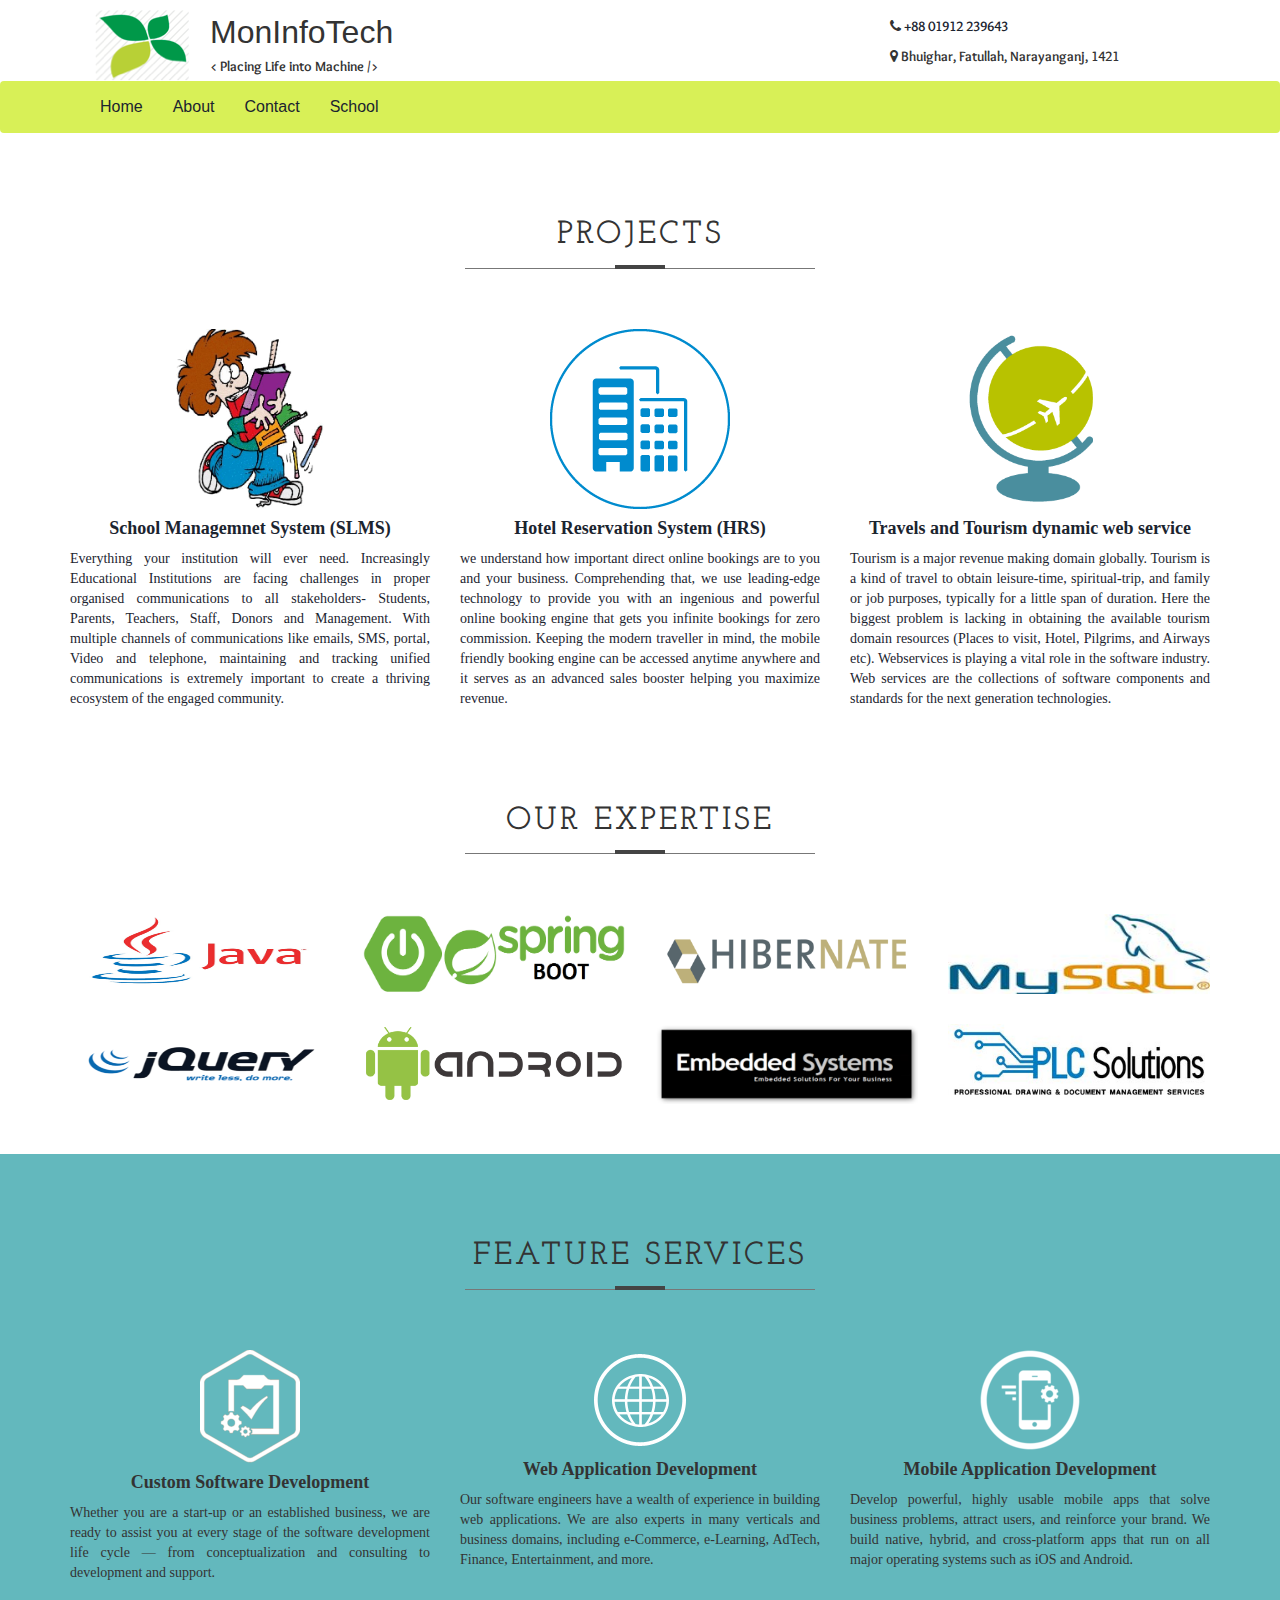
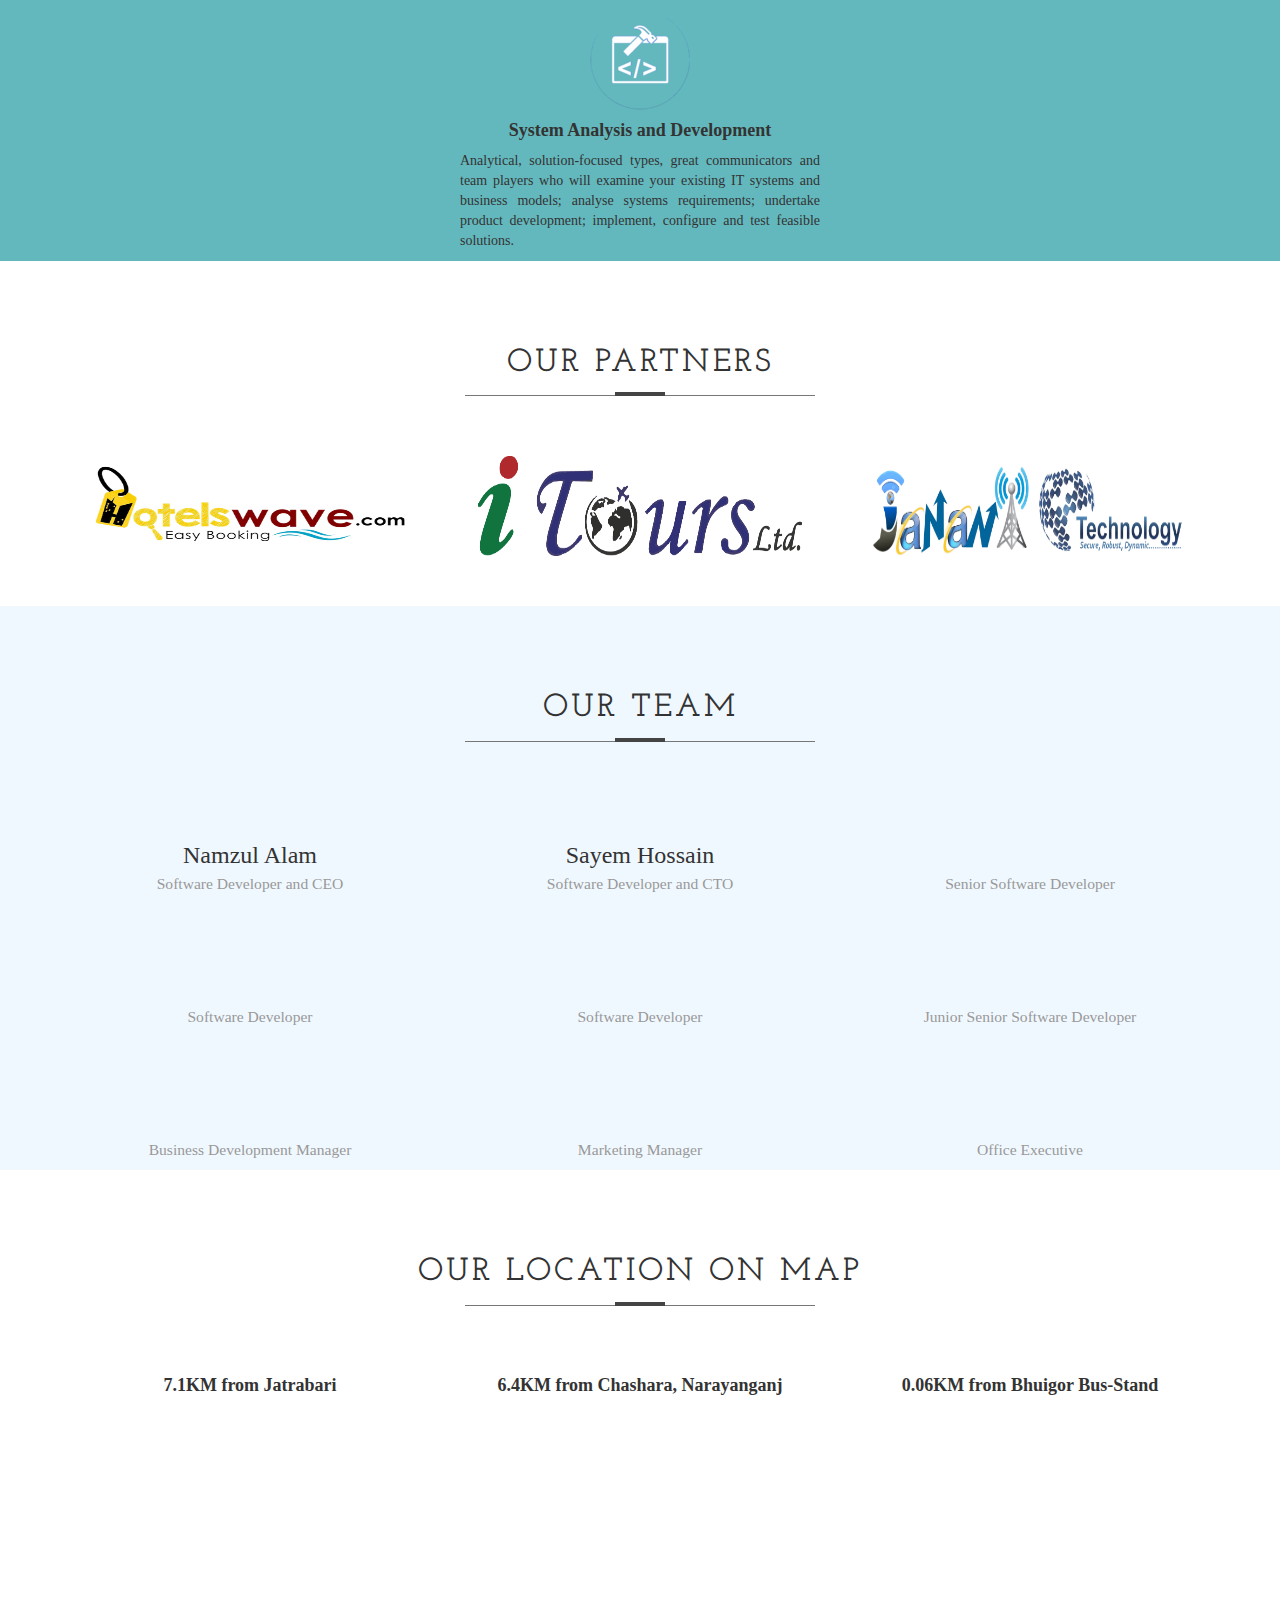
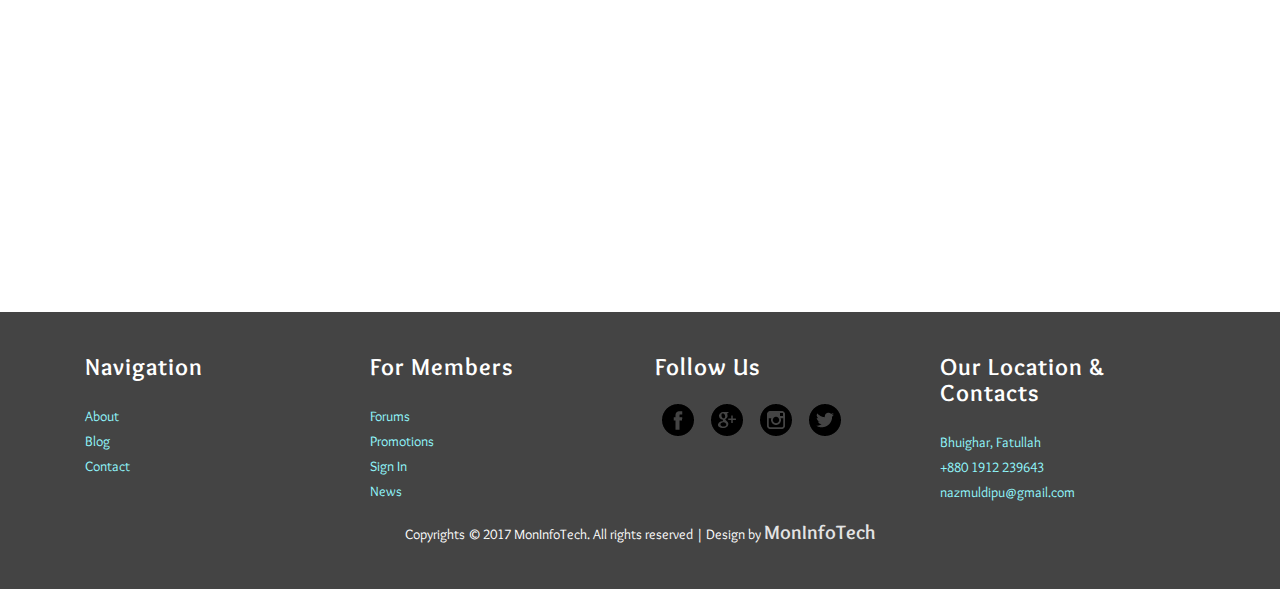
==== commit 4f9ba80e: "our-expertise section added and some bug fix" ====
--- a/index.html
+++ b/index.html
@@ -4,7 +4,10 @@
     <title>MonInfoTech</title>
     <meta name="viewport" content="width=device-width, initial-scale=1">
     <meta http-equiv="Content-Type" content="text/html; charset=utf-8" />
-    <meta name="keywords" content="software, software development, technology, education, program, programming, bangladesh software company, leading software company, school software" />
+    <meta name="keywords" content="software, java developer, Bangladesh java developer, dhaka software, dhaka software developer,
+            bd soft, bd software developer, bangladesh software developer, android developer, java spring developer, narayanganj software developer,
+            software development, software development company, software development company dhaka, technology, education, program,
+             programming, bangladesh software company, leading software company, school software" />
     <script type="application/x-javascript"> addEventListener("load", function() { setTimeout(hideURLbar, 0); }, false); function hideURLbar(){ window.scrollTo(0,1); } </script>
     <link href="css/bootstrap.css" rel="stylesheet" type="text/css" media="all">
     <link href="css/style.css" rel="stylesheet" type="text/css" media="all" />
@@ -128,6 +131,46 @@
 <!--end project-section-->
 
 
+<!--Our expertise-->
+<div class="our-expertise-section">
+    <div class="container">
+        <div class="row row-section" style="padding-bottom: 50px;">
+            <div class="section-title">
+                Our Expertise
+            </div>
+            <div class="section-content">
+                <div class="col-md-3 service-left">
+                    <img src="images/java.jpg" class="img-responsive" alt="" style="height:80px; width: 100%;">
+                    <!--<h4><b>Hotels Wave</b></h4>-->
+                </div>
+                <div class="col-md-3 service-left">
+                    <img src="images/spring-boot.png" class="img-responsive" alt="" style="height:80px; width: 100%;">
+                    <!--<h4><b>iTours</b></h4>-->
+                </div>
+                <div class="col-md-3 service-left">
+                    <img src="images/hibernate.png" class="img-responsive" alt="" style="height:80px; width: 100%;">
+                </div>
+                <div class="col-md-3 service-left">
+                    <img src="images/mysql-logo.jpg" class="img-responsive" alt="" style="height:80px; width: 100%;">
+                </div>
+                <div class="col-md-3 service-left">
+                    <img src="images/jquery.png" class="img-responsive" alt="" style="height:80px; width: 100%;">
+                </div>
+                <div class="col-md-3 service-left">
+                    <img src="images/android.png" class="img-responsive" alt="" style="height:80px; width: 100%;">
+                </div>
+                <div class="col-md-3 service-left">
+                    <img src="images/embedded-system.png" class="img-responsive" alt="" style="height:80px; width: 100%;">
+                </div>
+                <div class="col-md-3 service-left">
+                    <img src="images/plc-logo.jpg" class="img-responsive" alt="" style="height:80px; width: 100%;">
+                </div>
+            </div>
+        </div>
+    </div>
+</div>
+<!--end Our expertise-->
+
 <!--feature-section-->
 <div class="feature-section">
     <div class="container">
--- a/css/style.css
+++ b/css/style.css
@@ -21,11 +21,13 @@
 }
 .company-title-text-dialog{
     font-size: 14px;
-    font-family: "Comic Sans MS";
+    font-family: 'Overlock', cursive;
+    font-weight: 600;
 }
 .company-top-address{
-    padding-top: 10px;
-    font-family: "Comic Sans MS";
+    padding-top: 16px;
+    font-family: 'Overlock', cursive;
+    font-weight: 600;
 }
 .company-top-address-phone{
 
@@ -72,6 +74,9 @@
 .feature-section{
     background-color: #63b8bd;
 }
+.our-expertise-section{
+    /*background-color: #f8ffd7;*/
+}
 .our-team-section{
     background: aliceblue;
 }
@@ -114,6 +119,9 @@
     text-align: center;
     font-family: Verdana;
 
+}
+.service-left{
+    padding-top: 30px;
 }
 .service-left p{
     text-align: justify;
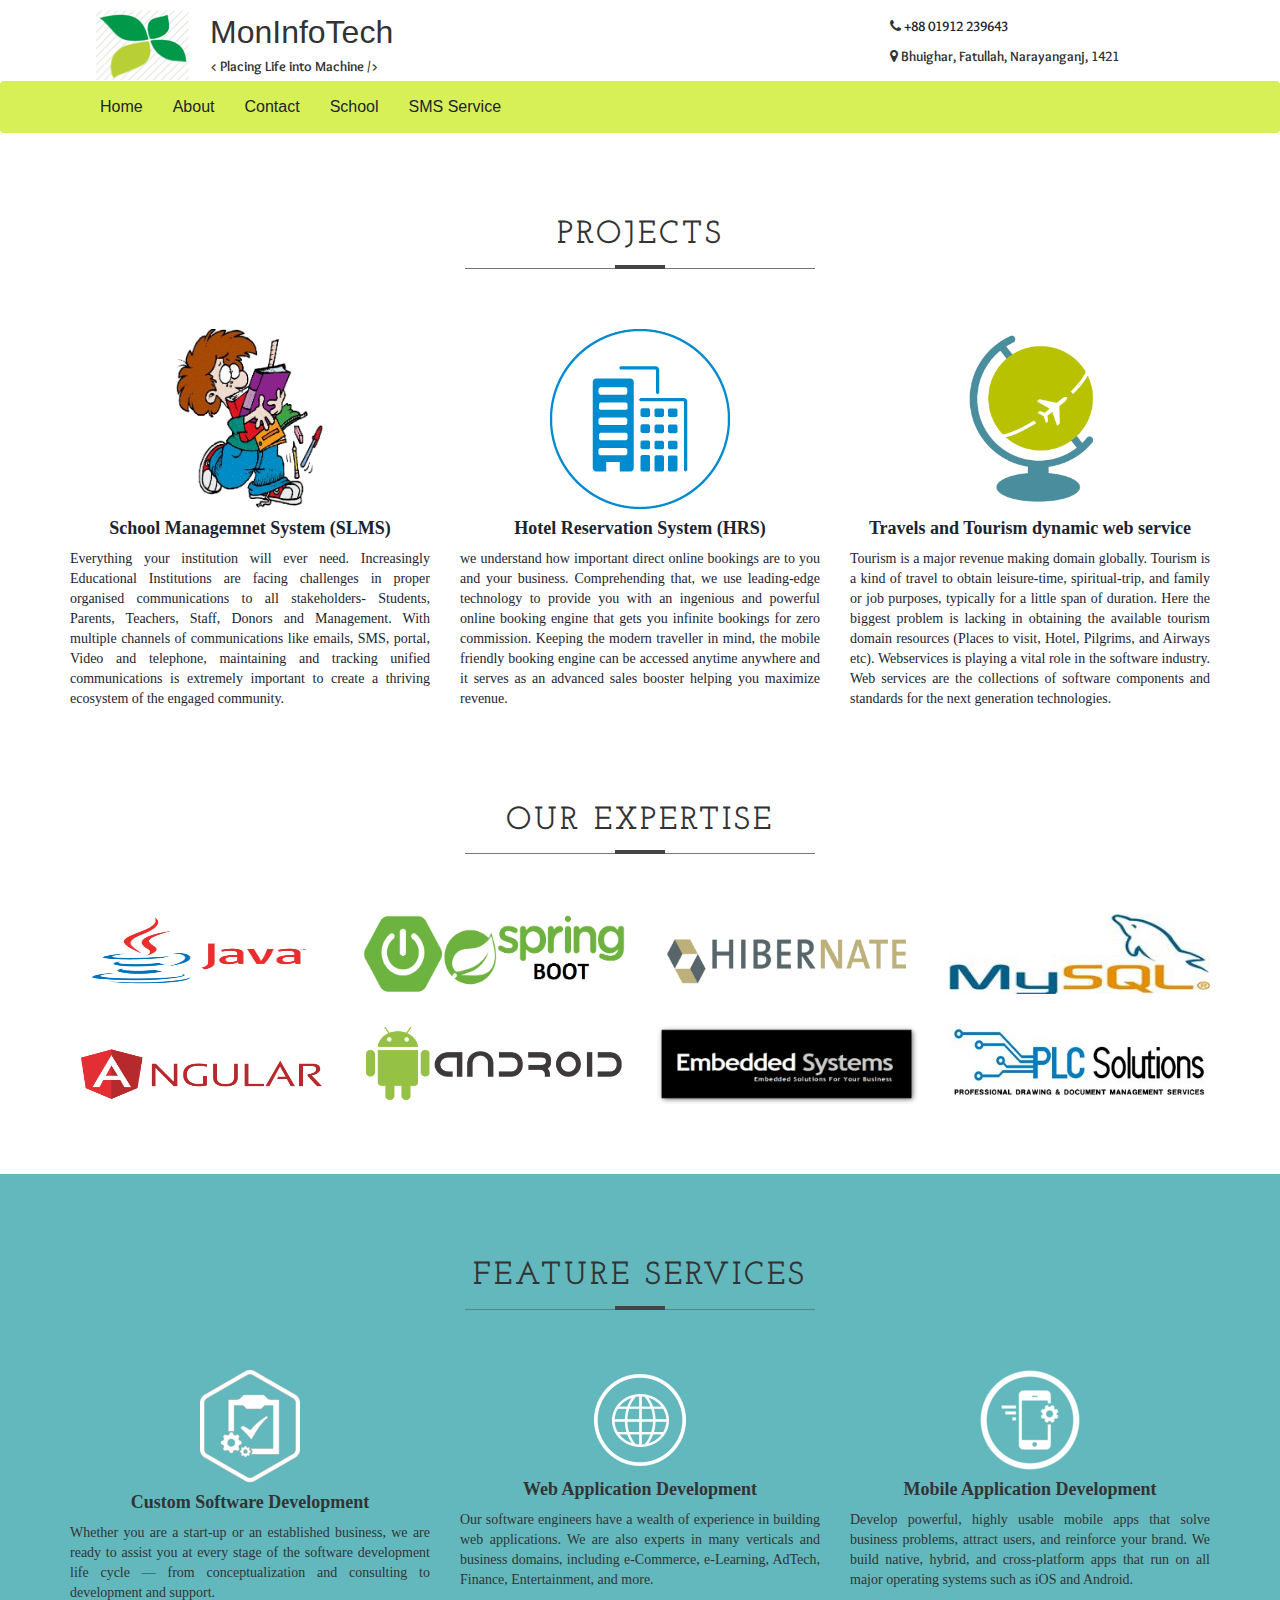
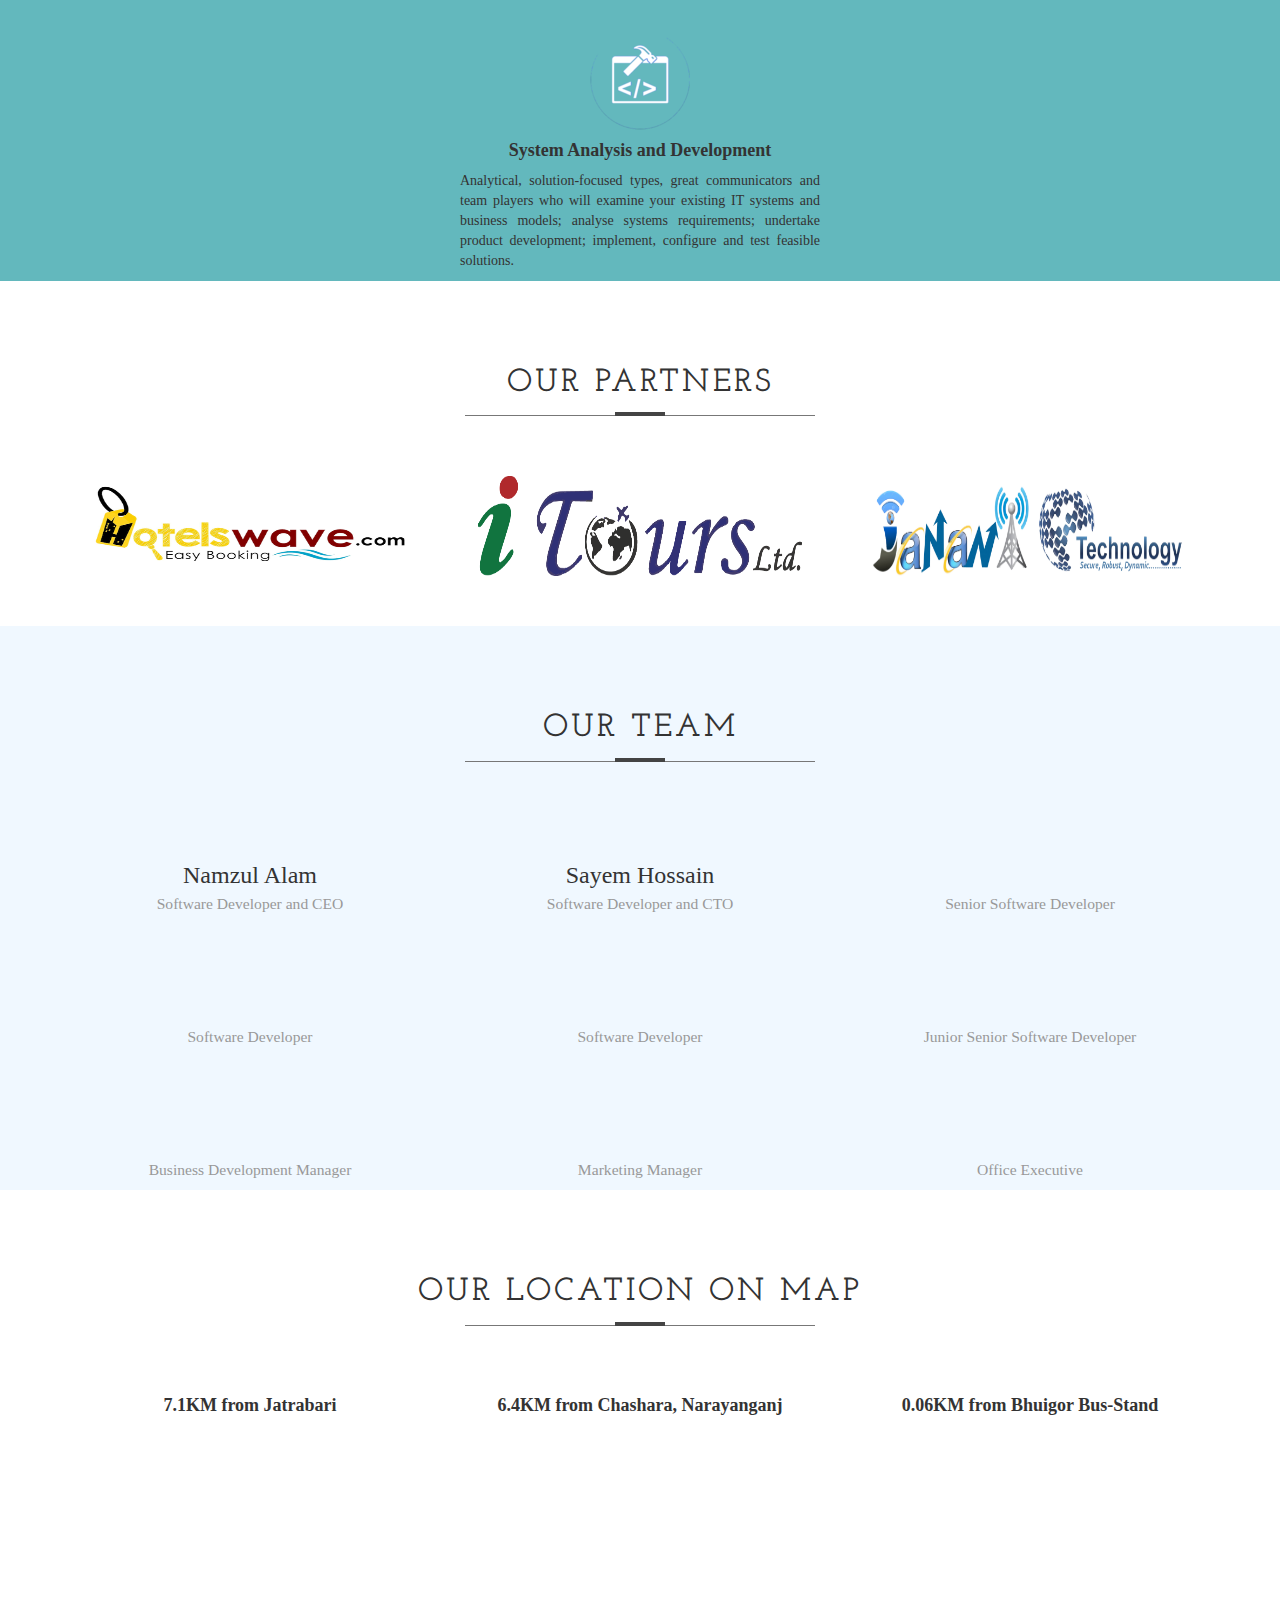
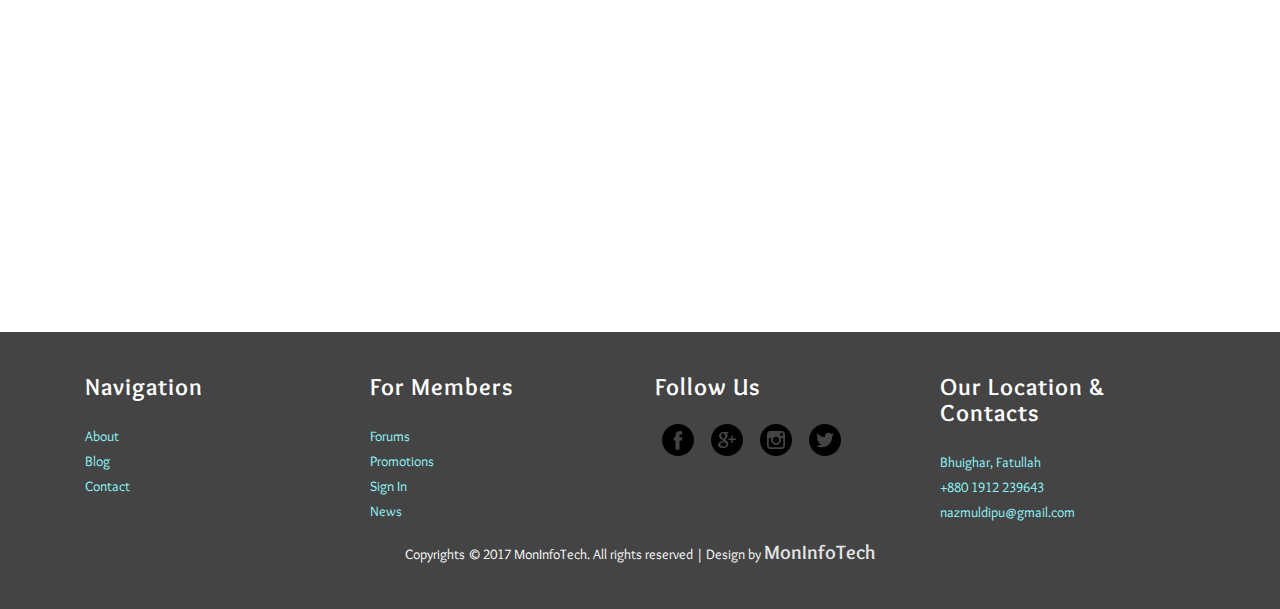
==== commit 47c86e50: "angular expertise added" ====
--- a/index.html
+++ b/index.html
@@ -84,6 +84,7 @@
                 <li><a href="#aboutUs">About</a></li>
                 <li><a href="#contact">Contact</a></li>
                 <li><a href="https://school.moninfotech.com">School</a></li>
+                <li><a href="http://172.104.166.238:8000/">SMS Service</a></li>
             </ul>
         </div><!-- /.navbar-collapse -->
     </div>
@@ -154,7 +155,7 @@
                     <img src="images/mysql-logo.jpg" class="img-responsive" alt="" style="height:80px; width: 100%;">
                 </div>
                 <div class="col-md-3 service-left">
-                    <img src="images/jquery.png" class="img-responsive" alt="" style="height:80px; width: 100%;">
+                    <img src="images/angular.png" class="img-responsive" alt="" style="height:100px; width: 100%;">
                 </div>
                 <div class="col-md-3 service-left">
                     <img src="images/android.png" class="img-responsive" alt="" style="height:80px; width: 100%;">
